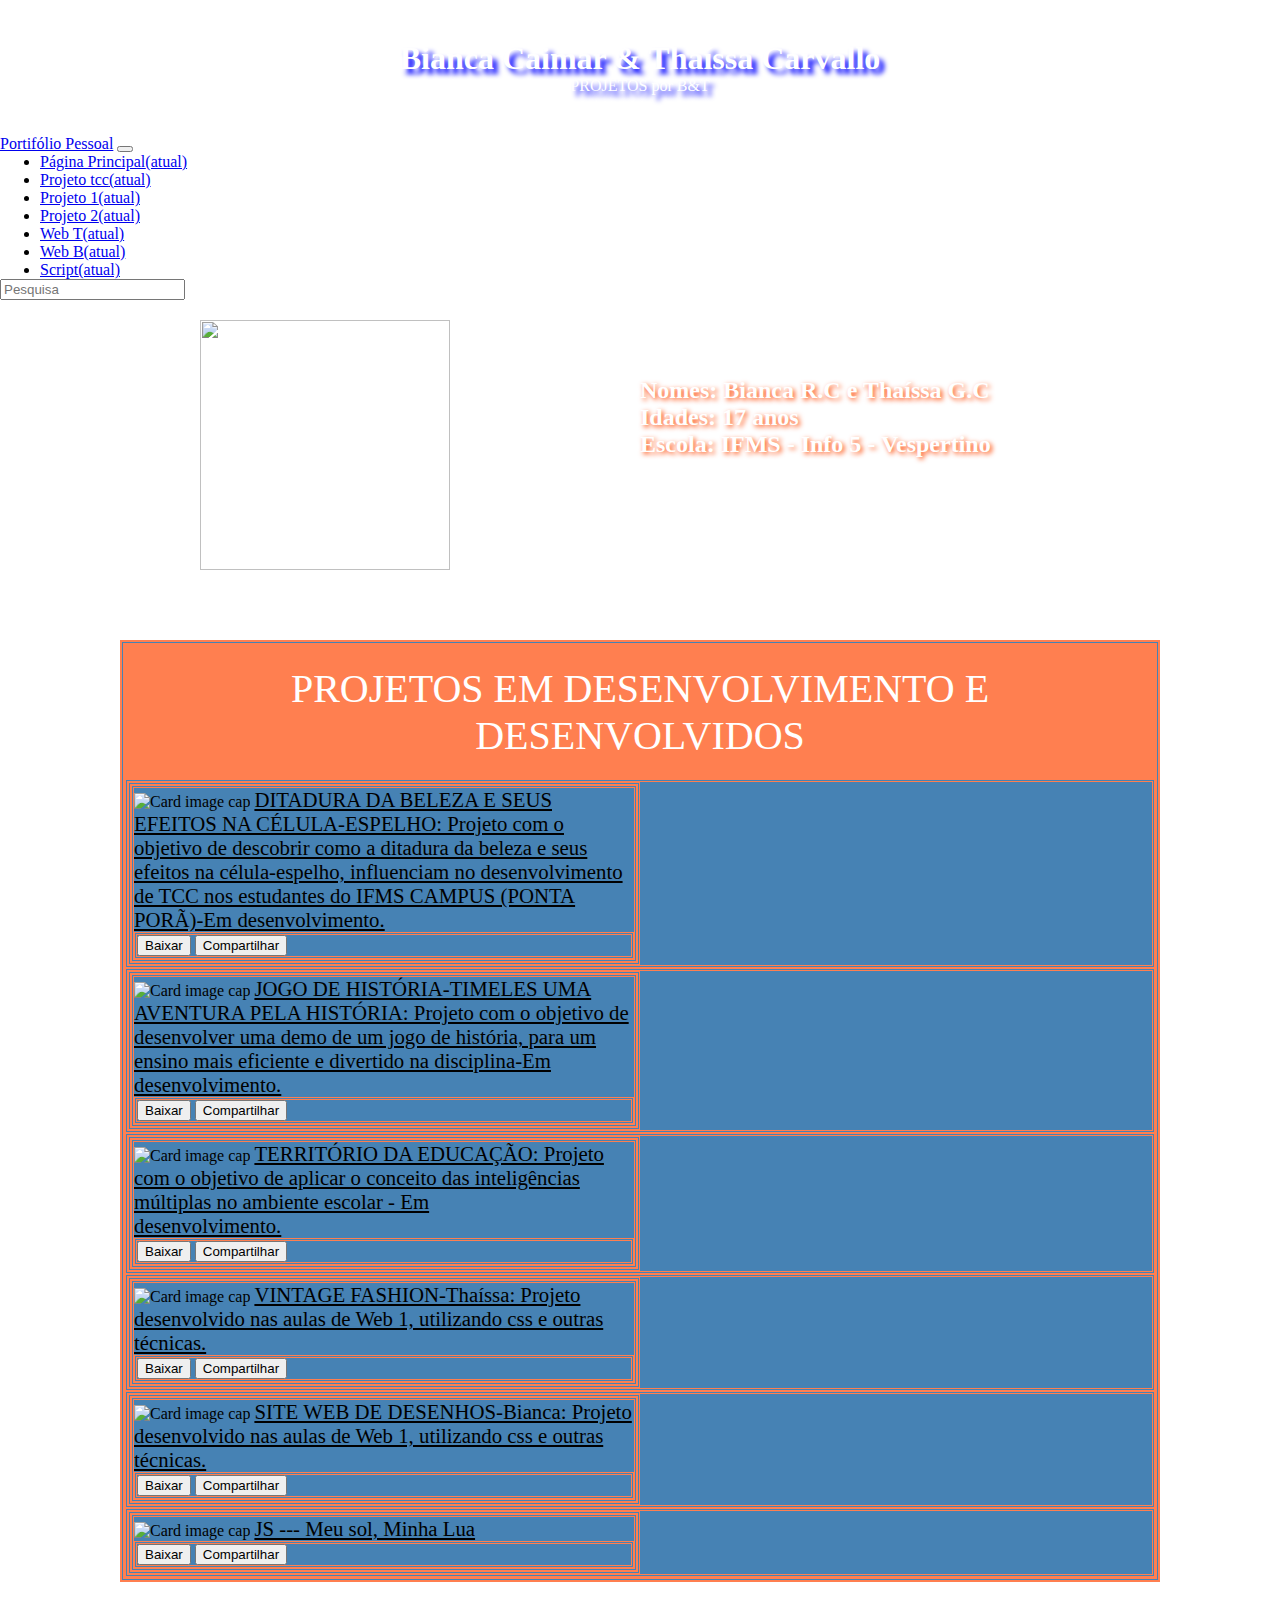
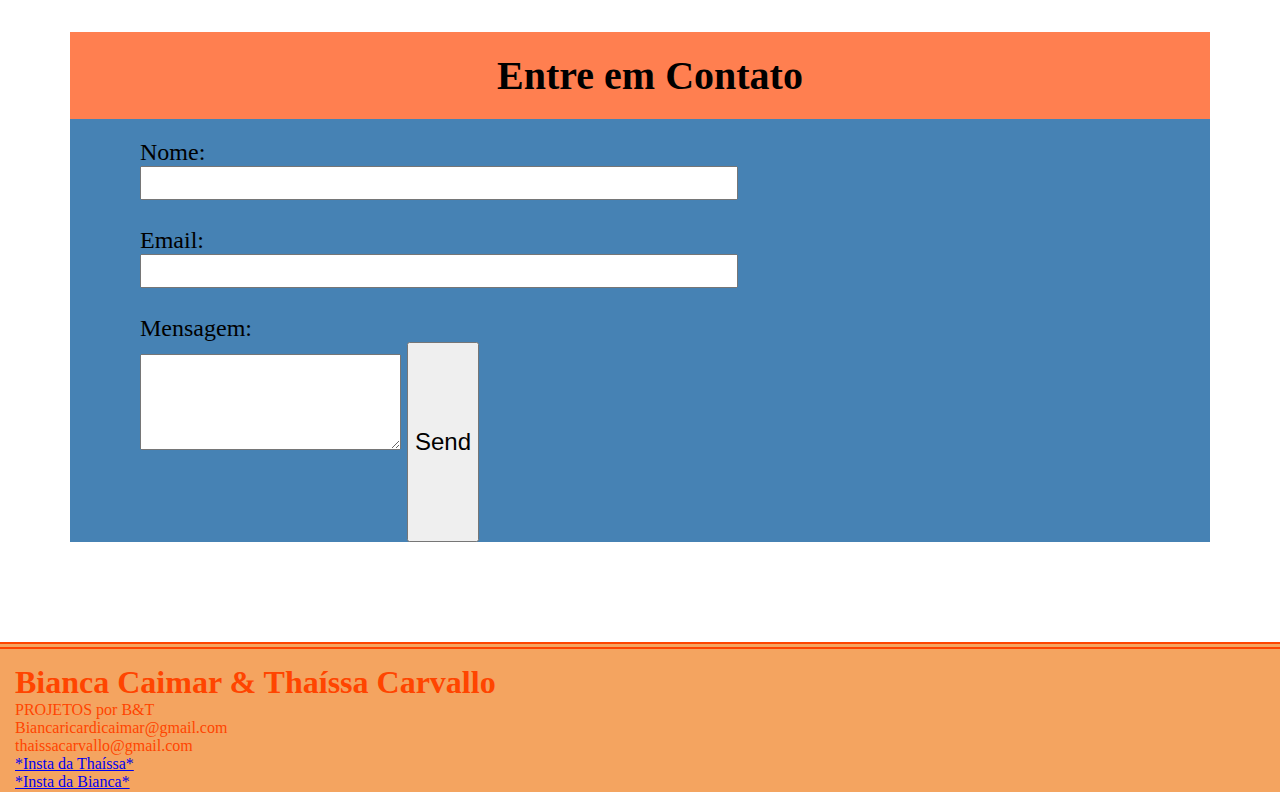
==== index.html @ 6bd947ea "Modificação do menu do site, para um menu do bootstrap. Criação de uma logo para o nosso site. Modif" ====
<!DOCTYPE html>
<html>

<head>
    <meta charset="UTF-8">
    <meta name="viewport" content="width=device-width, initial-scale=1">
    <title>Trabalho Final</title>
    <link rel="stylesheet" href="style.css">
    <link rel="shortcut icon" type="image/png" href="imgs/c.png"/>
    <link rel="stylesheet" href="https://fonts.googleapis.com/css?family=Roboto:300,400,500,700|Material+Icons">
    <link rel="stylesheet" href="https://unpkg.com/bootstrap-material-design@4.1.1/dist/css/bootstrap-material-design.min.css" integrity="sha384-wXznGJNEXNG1NFsbm0ugrLFMQPWswR3lds2VeinahP8N0zJw9VWSopbjv2x7WCvX" crossorigin="anonymous">
</head>

<body>

  <div class="d-none d-md-block">
    <header>
      <div class="header">
      <h1>Bianca Caimar & Thaíssa Carvallo</h1>
      <p class="subtitulo">PROJETOS por B&T</p>
      </div>
    </header>
  </div>

   <nav class="navbar navbar-expand-lg navbar-dark bg-dark">
     <a class="navbar-brand d-md-none" href="#"><font style="vertical-align: inherit;"><font style="vertical-align: inherit;">Portifólio Pessoal</font></font></a>
     <button class="navbar-toggler" type="button" data-toggle="collapse" data-target="#navbarsExample05" aria-controls="navbarsExample05" aria-expanded="true" aria-label="Alternar de navegação">
       <span class="navbar-toggler-icon"></span>
     </button>

     <div class="navbar-collapse collapse show" id="navbarsExample05" style="">
       <ul class="navbar-nav mr-auto">
         <li class="nav-item active">
           <a class="nav-link" href="index.html"><font style="vertical-align: inherit;"><font style="vertical-align: inherit;">Página Principal</font></font><span class="sr-only"><font style="vertical-align: inherit;"><font style="vertical-align: inherit;">(atual)</font></font></span></a>
         </li>
         <li class="nav-item active">
           <a class="nav-link" href="p1.html"><font style="vertical-align: inherit;"><font style="vertical-align: inherit;">Projeto tcc</font></font><span class="sr-only"><font style="vertical-align: inherit;"><font style="vertical-align: inherit;">(atual)</font></font></span></a>
         </li>
         <li class="nav-item active">
           <a class="nav-link" href="p2.html"><font style="vertical-align: inherit;"><font style="vertical-align: inherit;">Projeto 1</font></font><span class="sr-only"><font style="vertical-align: inherit;"><font style="vertical-align: inherit;">(atual)</font></font></span></a>
         </li>
         <li class="nav-item active">
           <a class="nav-link" href="p3.html"><font style="vertical-align: inherit;"><font style="vertical-align: inherit;">Projeto 2</font></font><span class="sr-only"><font style="vertical-align: inherit;"><font style="vertical-align: inherit;">(atual)</font></font></span></a>
         </li>
         <li class="nav-item active">
           <a class="nav-link" href="p4.html"><font style="vertical-align: inherit;"><font style="vertical-align: inherit;">Web T</font></font><span class="sr-only"><font style="vertical-align: inherit;"><font style="vertical-align: inherit;">(atual)</font></font></span></a>
         </li>
         <li class="nav-item active">
           <a class="nav-link" href="p5.html"><font style="vertical-align: inherit;"><font style="vertical-align: inherit;">Web B</font></font><span class="sr-only"><font style="vertical-align: inherit;"><font style="vertical-align: inherit;">(atual)</font></font></span></a>
         </li>
         <li class="nav-item active">
           <a class="nav-link" href="p6.html"><font style="vertical-align: inherit;"><font style="vertical-align: inherit;">Script</font></font><span class="sr-only"><font style="vertical-align: inherit;"><font style="vertical-align: inherit;">(atual)</font></font></span></a>
         </li>

       </ul>
       <form class="form-inline my-2 my-md-0">
         <input class="form-control" type="text" placeholder="Pesquisa">
       </form>
     </div>
   </nav>

   <main>
     <img class="i" src="./imgs/tb.jpg" >
     <h2> <br> Nomes: Bianca R.C e Thaíssa G.C <br>Idades: 17 anos <br> Escola: IFMS - Info 5 - Vespertino</h2>
   </main>


   <section class="nov">
    <p>PROJETOS EM DESENVOLVIMENTO E DESENVOLVIDOS</p>
    <div class="col-lg-3 col-md-6 col-sm-12">
     <div class="row">
      <div class="card">
       <img class="card-img-top" src="./imgs/inco.jpeg" alt="Card image cap"/>
       <a class="card-text" href="p1.html" target="_self">DITADURA DA BELEZA E SEUS EFEITOS NA CÉLULA-ESPELHO: Projeto com o objetivo de descobrir como a ditadura da beleza e seus efeitos na célula-espelho, influenciam no desenvolvimento de TCC nos estudantes do IFMS CAMPUS (PONTA PORÃ)-Em desenvolvimento. </a>
         <div class="card-body">
           <button class="btn btn-primary">Baixar</button>
           <button class="btn btn-outline-sucess">Compartilhar</button>
         </div>
       </div>
     </div>
    </div>

    <div class="col-lg-3 col-md-6 col-sm-12">
     <div class="row">
       <div class="card">
       <img class="card-img-top" src="./imgs/hist.jpg" alt="Card image cap"/>
       <a class="card-text" href="p2.html" target="_self">JOGO DE HISTÓRIA-TIMELES UMA AVENTURA PELA HISTÓRIA: Projeto com o objetivo de desenvolver uma demo de um jogo de história, para um ensino mais eficiente e divertido na disciplina-Em desenvolvimento.</a>
         <div class="card-body">
           <button class="btn btn-primary">Baixar</button>
           <button class="btn btn-outline-sucess">Compartilhar</button>
         </div>
       </div>
     </div>
    </div>

    <div class="col-lg-3 col-md-6 col-sm-12">
     <div class="row">
      <div class="card">
       <img  class="card-img-top" src="./imgs/edu.jpeg" alt="Card image cap"/>
       <a class="card-text" href="p3.html" target="_self">TERRITÓRIO DA EDUCAÇÃO: Projeto com o objetivo de aplicar o conceito das inteligências múltiplas no ambiente escolar - Em desenvolvimento.</a>
         <div class="card-body">
           <button class="btn btn-primary">Baixar</button>
           <button class="btn btn-outline-sucess">Compartilhar</button>
         </div>
       </div>
     </div>
    </div>

    <div class="col-lg-3 col-md-6 col-sm-12">
     <div class="row">
      <div class="card">
       <img class="card-img-top" src="./imgs/vintage.jpg" alt="Card image cap"/>
       <a class="card-text" href="p4.html" target="_self">VINTAGE FASHION-Thaíssa: Projeto desenvolvido nas aulas de Web 1, utilizando css e outras técnicas.</a>
         <div class="card-body">
           <button class="btn btn-primary">Baixar</button>
           <button class="btn btn-outline-sucess">Compartilhar</button>
         </div>
       </div>
      </div>
    </div>

    <div class="col-lg-3 col-md-6 col-sm-12">
     <div class="row">
      <div class="card">
       <img class="card-img-top" src="./imgs/art.jpeg" alt="Card image cap"/>
       <a class="card-text" href="p5.html" target="_self">SITE WEB DE DESENHOS-Bianca: Projeto desenvolvido nas aulas de Web 1, utilizando css e outras técnicas.</a>
         <div class="card-body">
           <button class="btn btn-primary">Baixar</button>
           <button class="btn btn-outline-sucess">Compartilhar</button>
         </div>
       </div>
     </div>
    </div>

    <div class="col-lg-3 col-md-6 col-sm-12">
     <div class="row">
      <div class="card">
       <img class="card-img-top" src="./imgs/sol1.jpg" alt="Card image cap"/>
       <a class="card-text" href="p6.html" target="_self">JS --- Meu sol, Minha Lua</a>
         <div class="card-body">
           <button class="btn btn-primary">Baixar</button>
           <button class="btn btn-outline-sucess">Compartilhar</button>
         </div>
       </div>
      </div>
     </div>

   </section>

   <section class="contato">
     <h2>Entre em Contato</h2>
     <form enctype="text/plain" method="GET" action="mailto:biancaricardicaimar@gmail.com" action="mailto:thaissacarvallo@gmail.com">
       <!-- Campo nome -->
       <label for="nome">Nome:</label><br>
       <input type="text" name="nome" size="40" maxlength="50"><br><br>
       <!-- Campo email -->
       <label for="email">Email:</label><br>
       <input type="email" name="email" size="40" maxlength="50"><br><br>
       <!-- Campo mensagem -->
       <div class="mensagem">
         <label for="mensagem">Mensagem:</label><br>
         <textarea id="mensagem" rows="6" cols="30" name="mensagem"></textarea>
         <input type="submit" value="Send">
         </div>
       </form>
    </section>

  <footer class="baixo">
    <h1>Bianca Caimar & Thaíssa Carvallo</h1>
    <p>PROJETOS por B&T</p>
    <p>Biancaricardicaimar@gmail.com</p>
    <p>thaissacarvallo@gmail.com</p>
    <a href="https://www.instagram.com/thai_carvallo/" target="_blank">*Insta da Thaíssa*</a>
    <a href="https://www.instagram.com/biie_sea/" target="_blank">*Insta da Bianca*</a>
  </footer>
  <script src="https://code.jquery.com/jquery-3.2.1.slim.min.js" integrity="sha384-KJ3o2DKtIkvYIK3UENzmM7KCkRr/rE9/Qpg6aAZGJwFDMVNA/GpGFF93hXpG5KkN" crossorigin="anonymous"></script>
  <script src="https://unpkg.com/popper.js@1.12.6/dist/umd/popper.js" integrity="sha384-fA23ZRQ3G/J53mElWqVJEGJzU0sTs+SvzG8fXVWP+kJQ1lwFAOkcUOysnlKJC33U" crossorigin="anonymous"></script>
  <script src="https://unpkg.com/bootstrap-material-design@4.1.1/dist/js/bootstrap-material-design.js" integrity="sha384-CauSuKpEqAFajSpkdjv3z9t8E7RlpJ1UP0lKM/+NdtSarroVKu069AlsRPKkFBz9" crossorigin="anonymous"></script>
</body>

</html>
---- style.css ----
* {
  margin: 0;
  box-sizing: border-box;
}

.header {
  background-image: url("imgs/fundo.jpg");
  background-repeat: repeat;
  padding: 40px;
  text-shadow: 5px 5px 5px blue;
  color: white;
  text-align: center;
}

//*nav{
  border: 5px double darkblue;
  background-color: sandybrown;
  text-align: center;
  padding-left: 375px;
  background: darkorange;
  display: flex;
  flex-wrap: wrap;
  font-size: 1.25em;
  display: block;
  padding: 12px;
}
nav a{
  padding-right: 30px;
}*//
a:link {
  color: black;
}

a:visited {
  color: blue;
}

a:hover {
  color: darkblue;
}

body{
  background-image: url("imgs/site.jpg");
  background-repeat: repeat;
}

.i{
  max-width: 250px;
  margin-top: 20px;
  margin-left: 200px;
  margin-bottom: 20px;
  width: 250px;
  height: 250px;
}

main{
  display: grid;
  grid-template-columns: repeat(2, 1fr);
  background-image: url("imgs/fundo2.jpg");
  background-repeat: repeat;
  color: white;
  text-shadow: 2px 2px 5px orangered;
}

h2{
  margin-top: 50px;
}

.baixo {
  display: grid;
  grid: template 1fr 1fr;
  position: relative;
  top: 100px;
  background-color: sandybrown;
  color: orangered;
  clear: both;
  height: 150px;
  padding: 15px;
  border-top: 7px double orangered;
}

.nov {
  margin-left: 120px;
  margin-right: 120px;
  background-color: steelblue;
  margin-top: 50px;
  border: 5px double coral;
}

.nov img {

  width: 350px;
  height: 250px;
}

.nov p {
  text-align: center;
  padding: 20px;
  font-size: 2.5em;
  color: WHITE;
  background-color: coral;
}

.nov a {
  margin-top: 125px;
  margin-right: 100px;
  font-size: 1.30em;
}

.nov a:link {
  color: black;
}

.nov a:visited {
  color: black;
}

.nov a:hover {
  color: white;
}
.nov div{
  border: 3px double coral;
}

/*layout*/

.nov>div:nth-child(n+1) {
  display: grid;
  grid-template-columns: 1fr 1fr;
}

.contato {
  margin-left: 70px;
  margin-right: 70px;
  background-color: steelblue;
  margin-top: 50px;
}

.contato h2 {
  text-align: center;
  padding-top: 20px;
  padding-left: 20px;
  background: coral;
  color: black;
  padding-bottom: 20px;
  font-size: 2.5em;
}

.contato form{
  margin-top: 20px;
  font-size: 1.5em;
  margin-left: 70px;
}

.contato input {
  font-size: 1em;
  color: black;
}

.mensagem input{
  height: 200px;
}

.pg {
  margin-left: 200px;
  margin-right: 200px;
  padding-bottom: 50px;
  background-color: steelblue;
  margin-top: 50px;
  border: 5px double coral;
}

.pg p {
  font-size: 1.4em;
  margin-top: 30px;
  margin-right: 25px;
  margin-left: 25px;
}

.n{
  display: grid;
  grid-template-columns: repeat(2, 1fr);
  margin: 20px;
  font-size: 1.4em;
}

.pg h2{
  color: white;
  font-size: 1.5em;
  margin: 50px;
  margin-top: 3px;
  margin-left: 50px
}

.pg img {
  width: 400px;
  height: 400px;
  margin-top: 5px;
  margin-left: 17px;
}

.pg h1 {
  border: 5px double white;
  padding: 20px;
  font-size: 2em;
  color: white;
  background-color: coral;
}
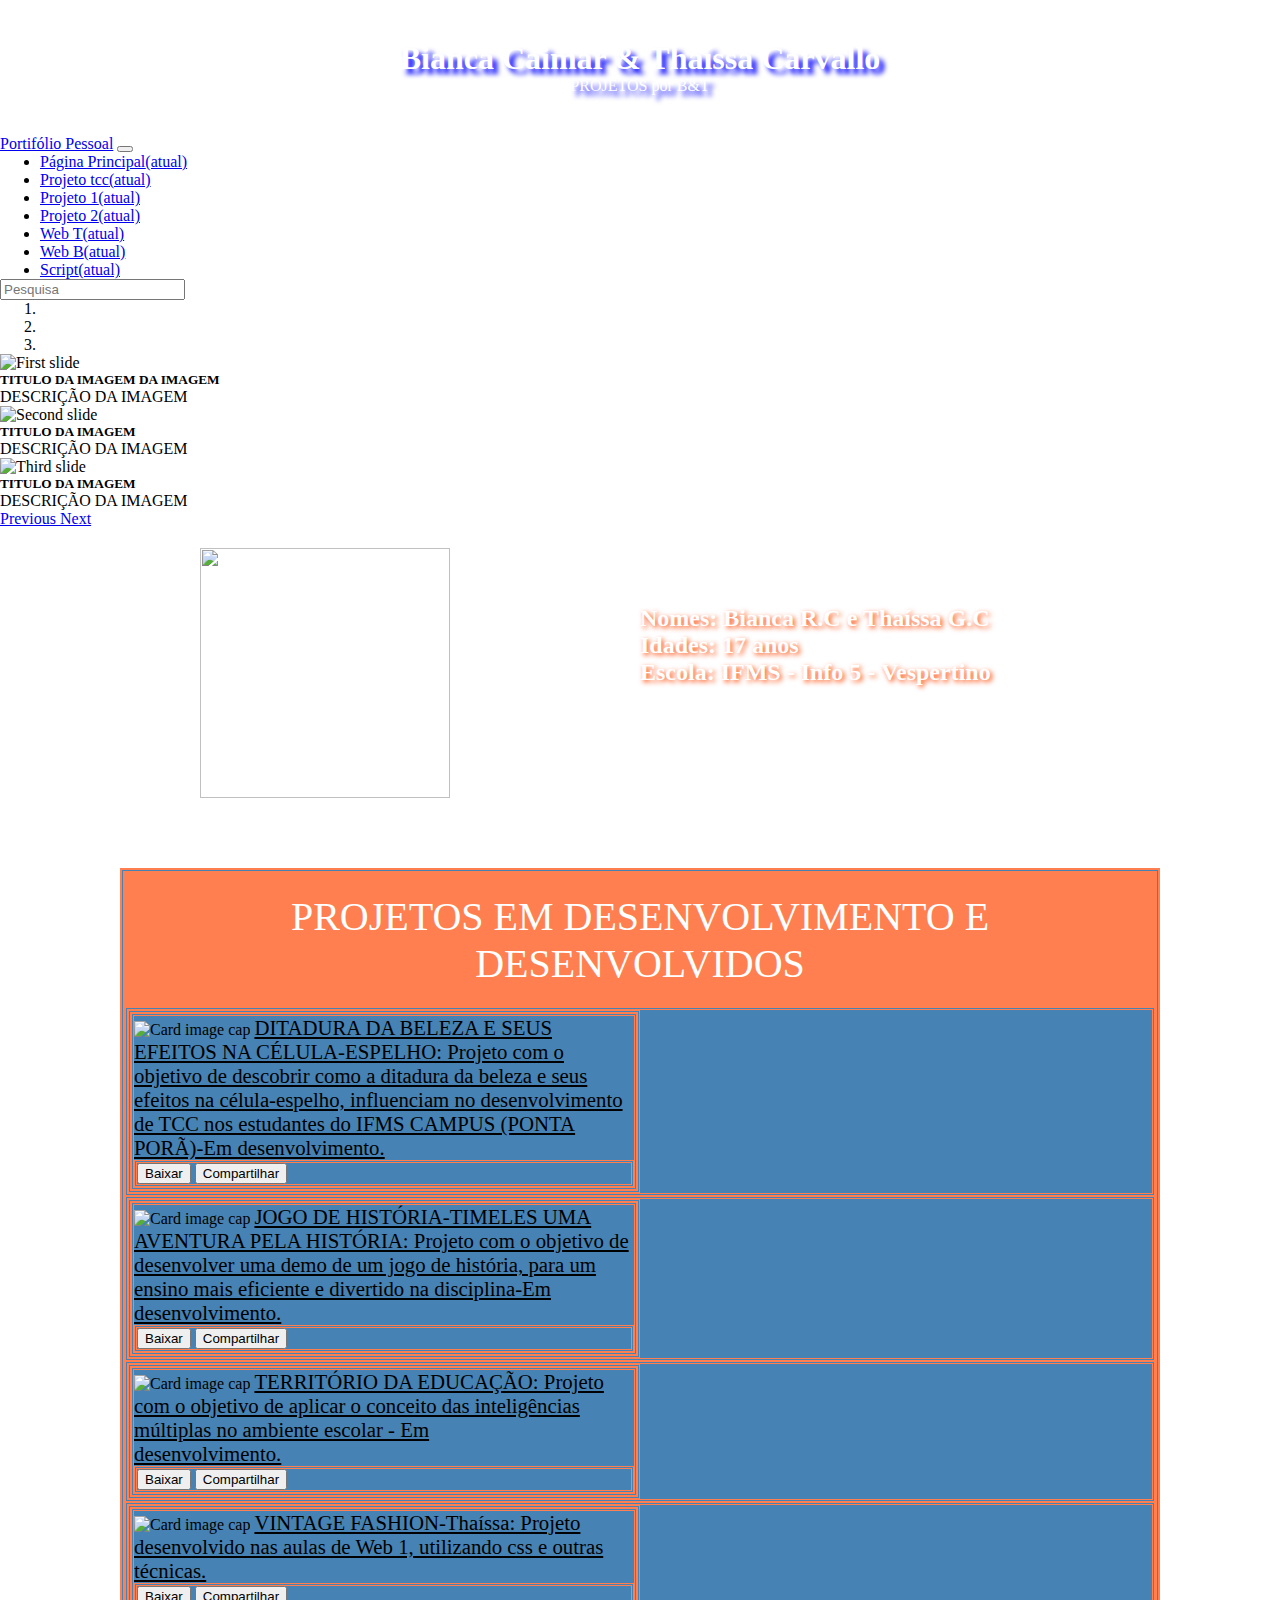
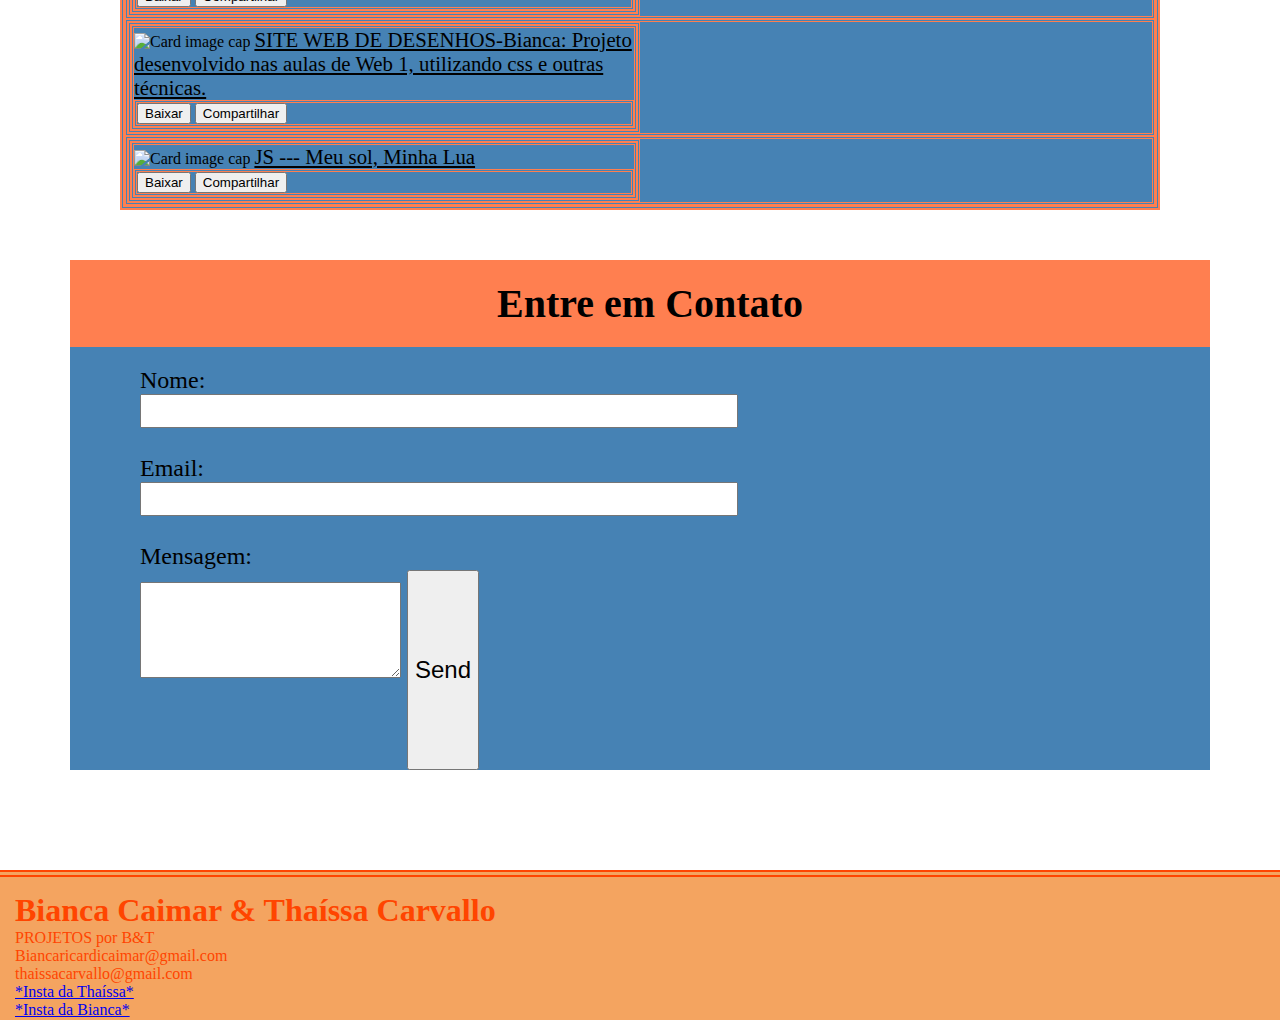
==== commit 113ed94f: "Carrosel inserido" ====
--- a/index.html
+++ b/index.html
@@ -58,6 +58,45 @@
        </form>
      </div>
    </nav>
+
+   <div id="carouselExampleIndicators" class="carousel slide" data-ride="carousel">
+     <ol class="carousel-indicators">
+       <li data-target="#carouselExampleIndicators" data-slide-to="0" class="active"></li>
+       <li data-target="#carouselExampleIndicators" data-slide-to="1"></li>
+       <li data-target="#carouselExampleIndicators" data-slide-to="2"></li>
+     </ol>
+     <div class="carousel-inner">
+       <div class="carousel-item active">
+       <img class="d-block w-100" src="FALTA POR IMAGEM" alt="First slide">
+       <div class="carousel-caption d-none d-md-block">
+      <h5> TITULO DA IMAGEM DA IMAGEM </h5>
+      <p> DESCRIÇÃO DA IMAGEM</p>
+      </div>
+       </div>
+       <div class="carousel-item">
+         <img class="d-block w-100" src="FALTA POR IMAGEM" alt="Second slide">
+         <div class="carousel-caption d-none d-md-block">
+        <h5>TITULO DA IMAGEM</h5>
+        <p>DESCRIÇÃO DA IMAGEM</p>
+        </div>
+       </div>
+       <div class="carousel-item">
+         <img class="d-block w-100" src="FALTA POR IMAGEM" alt="Third slide">
+         <div class="carousel-caption d-none d-md-block">
+        <h5>TITULO DA IMAGEM</h5>
+        <p>DESCRIÇÃO DA IMAGEM</p>
+        </div>
+       </div>
+     </div>
+     <a class="carousel-control-prev" href="#carouselExampleIndicators" role="button" data-slide="prev">
+       <span class="carousel-control-prev-icon" aria-hidden="true"></span>
+       <span class="sr-only">Previous</span>
+     </a>
+     <a class="carousel-control-next" href="#carouselExampleIndicators" role="button" data-slide="next">
+       <span class="carousel-control-next-icon" aria-hidden="true"></span>
+       <span class="sr-only">Next</span>
+     </a>
+   </div>
 
    <main>
      <img class="i" src="./imgs/tb.jpg" >
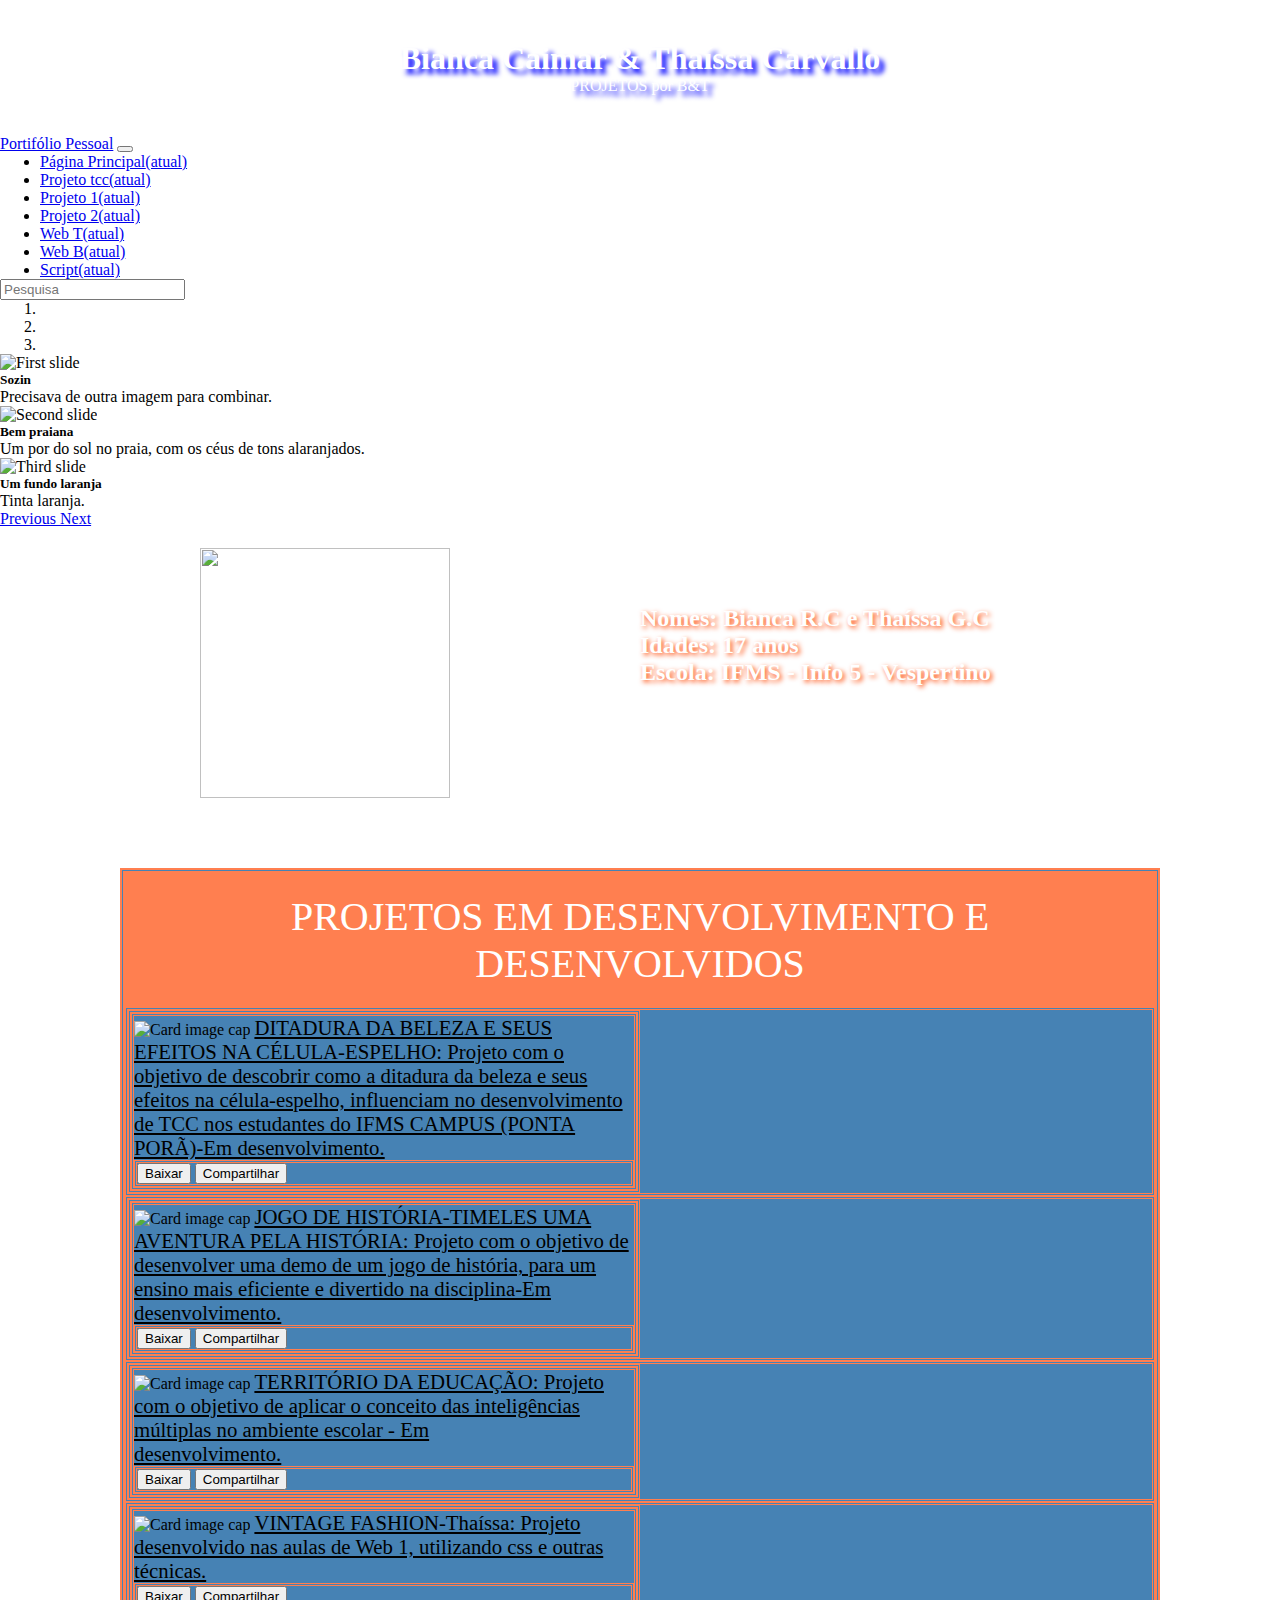
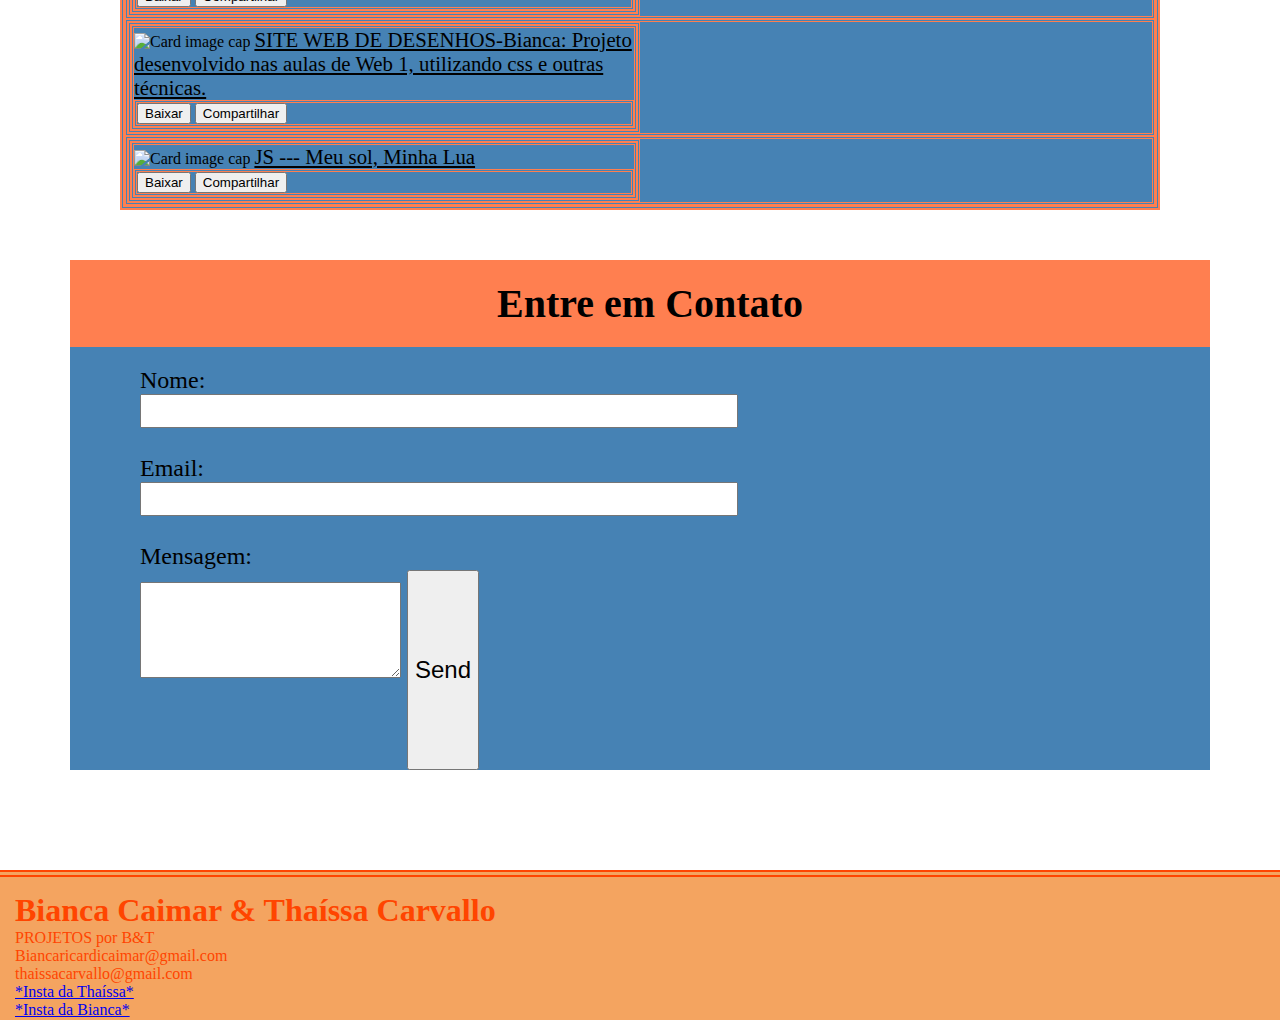
==== commit a22f0de4: "fiz as quest fih" ====
--- a/index.html
+++ b/index.html
@@ -7,6 +7,7 @@
     <title>Trabalho Final</title>
     <link rel="stylesheet" href="style.css">
     <link rel="shortcut icon" type="image/png" href="imgs/c.png"/>
+    <link rel="manifest" href="manifest.json"/>
     <link rel="stylesheet" href="https://fonts.googleapis.com/css?family=Roboto:300,400,500,700|Material+Icons">
     <link rel="stylesheet" href="https://unpkg.com/bootstrap-material-design@4.1.1/dist/css/bootstrap-material-design.min.css" integrity="sha384-wXznGJNEXNG1NFsbm0ugrLFMQPWswR3lds2VeinahP8N0zJw9VWSopbjv2x7WCvX" crossorigin="anonymous">
 </head>
@@ -67,24 +68,24 @@
      </ol>
      <div class="carousel-inner">
        <div class="carousel-item active">
-       <img class="d-block w-100" src="FALTA POR IMAGEM" alt="First slide">
+       <img class="d-block w-100" src="imgs/sol.jpg" alt="First slide">
        <div class="carousel-caption d-none d-md-block">
-      <h5> TITULO DA IMAGEM DA IMAGEM </h5>
-      <p> DESCRIÇÃO DA IMAGEM</p>
+      <h5> Sozin </h5>
+      <p> Precisava de outra imagem para combinar.</p>
       </div>
        </div>
        <div class="carousel-item">
-         <img class="d-block w-100" src="FALTA POR IMAGEM" alt="Second slide">
+         <img class="d-block w-100" src="imgs/sol1.jpg" alt="Second slide">
          <div class="carousel-caption d-none d-md-block">
-        <h5>TITULO DA IMAGEM</h5>
-        <p>DESCRIÇÃO DA IMAGEM</p>
+        <h5>Bem praiana</h5>
+        <p>Um por do sol no praia, com os céus de tons alaranjados.</p>
         </div>
        </div>
        <div class="carousel-item">
-         <img class="d-block w-100" src="FALTA POR IMAGEM" alt="Third slide">
+         <img class="d-block w-100" src="imgs/fundo.jpg" alt="Third slide">
          <div class="carousel-caption d-none d-md-block">
-        <h5>TITULO DA IMAGEM</h5>
-        <p>DESCRIÇÃO DA IMAGEM</p>
+        <h5>Um fundo laranja</h5>
+        <p>Tinta laranja.</p>
         </div>
        </div>
      </div>
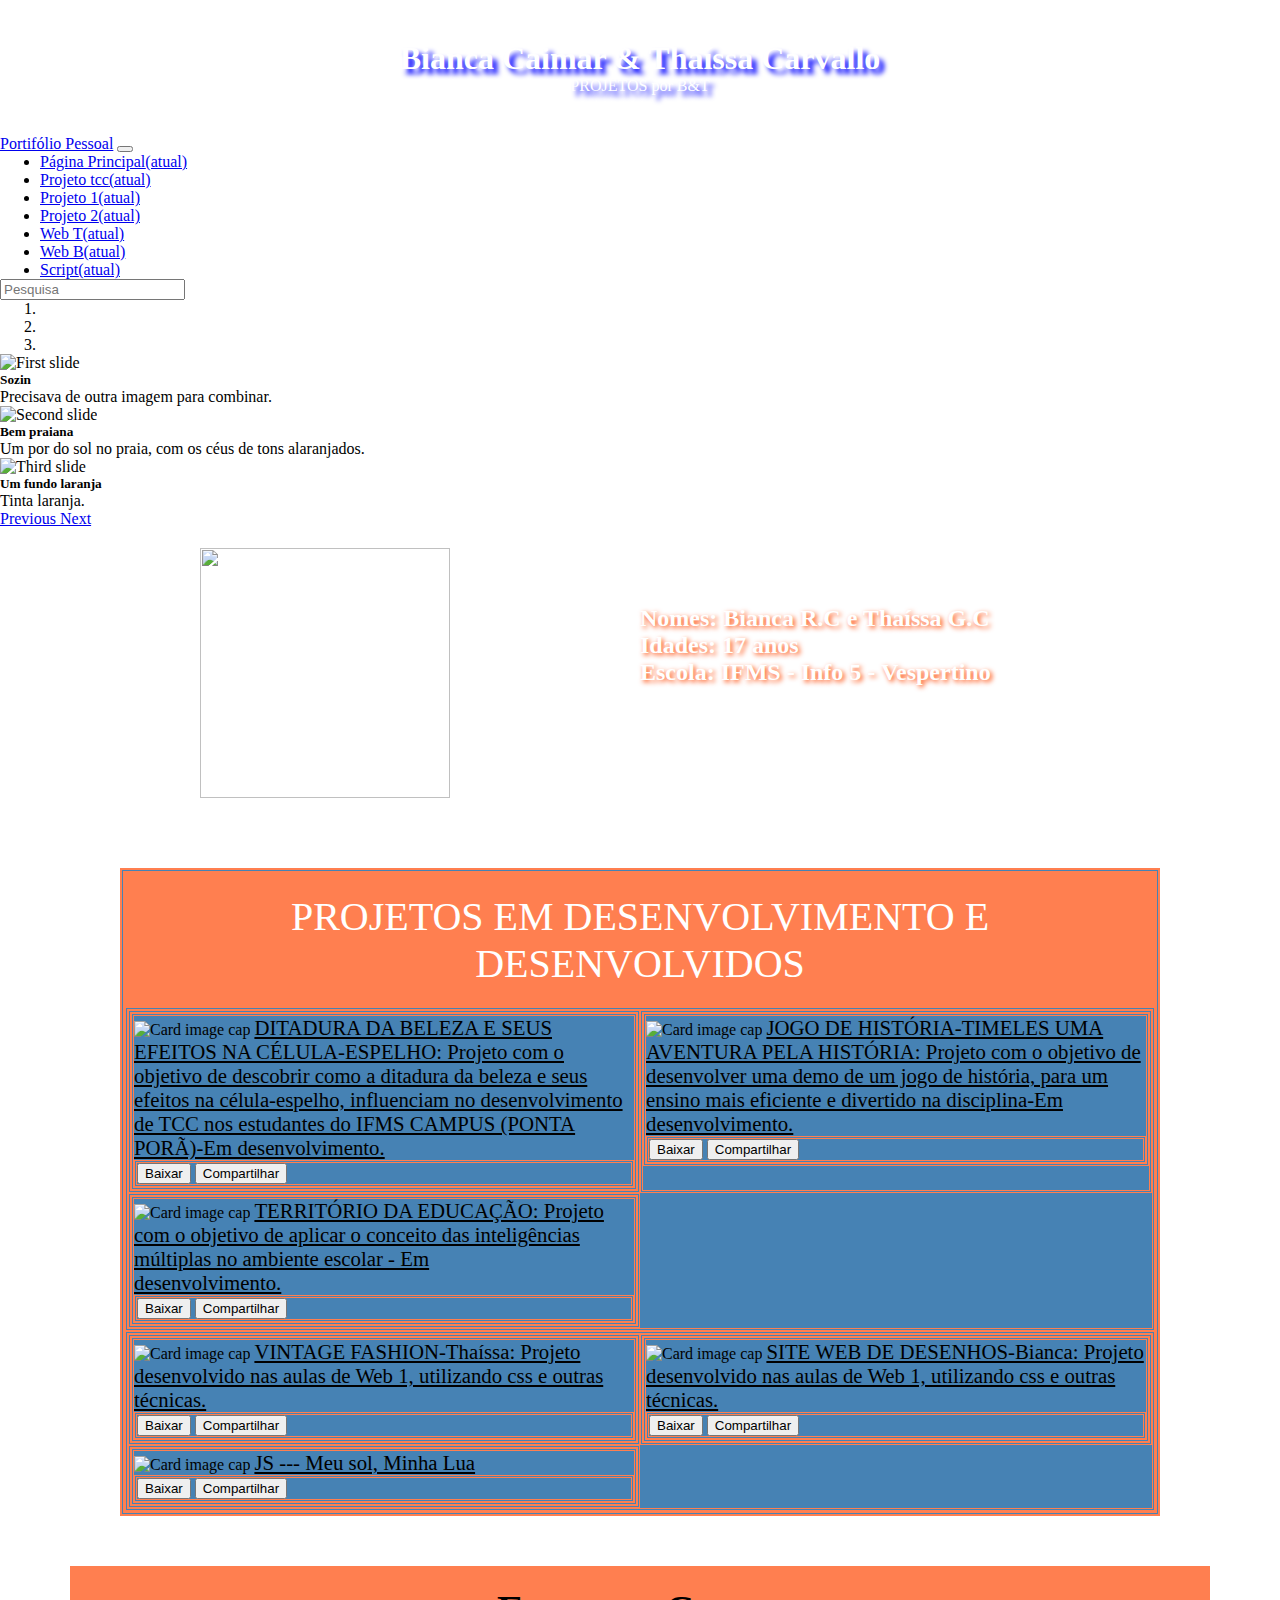
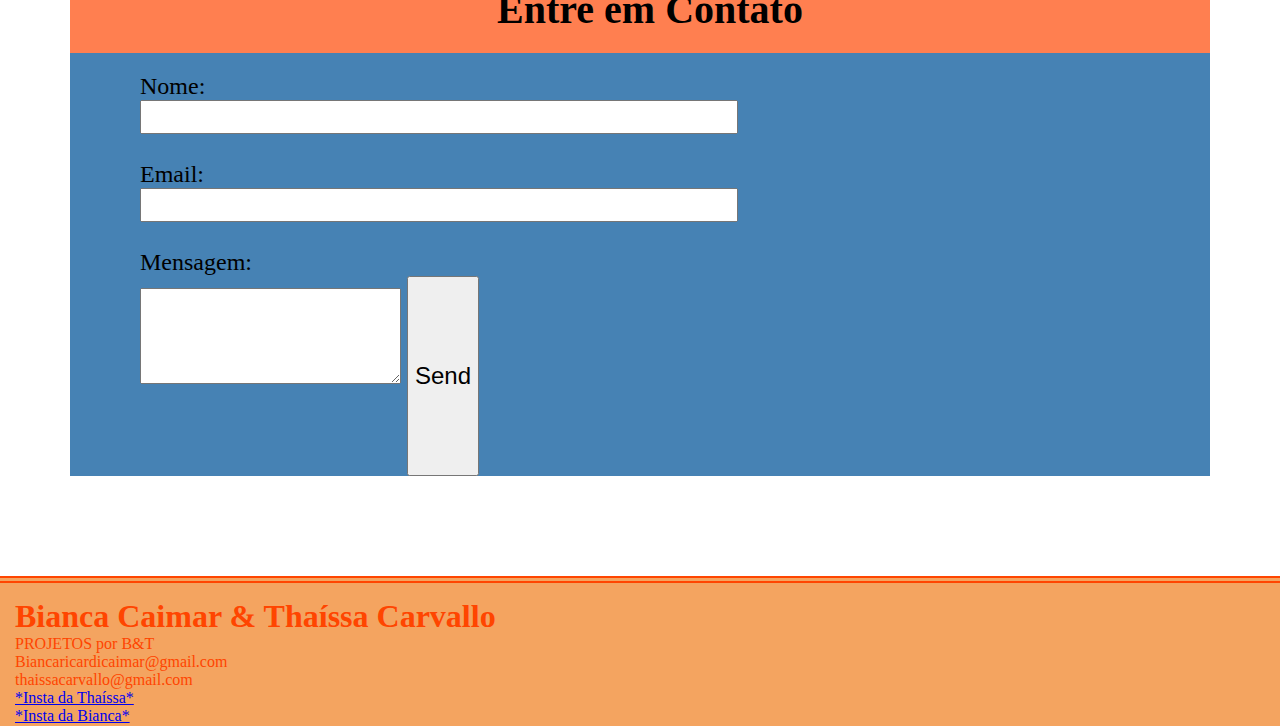
==== commit 77980b90: "Correção das colunas" ====
--- a/index.html
+++ b/index.html
@@ -107,84 +107,80 @@
 
    <section class="nov">
     <p>PROJETOS EM DESENVOLVIMENTO E DESENVOLVIDOS</p>
-    <div class="col-lg-3 col-md-6 col-sm-12">
-     <div class="row">
-      <div class="card">
-       <img class="card-img-top" src="./imgs/inco.jpeg" alt="Card image cap"/>
-       <a class="card-text" href="p1.html" target="_self">DITADURA DA BELEZA E SEUS EFEITOS NA CÉLULA-ESPELHO: Projeto com o objetivo de descobrir como a ditadura da beleza e seus efeitos na célula-espelho, influenciam no desenvolvimento de TCC nos estudantes do IFMS CAMPUS (PONTA PORÃ)-Em desenvolvimento. </a>
-         <div class="card-body">
-           <button class="btn btn-primary">Baixar</button>
-           <button class="btn btn-outline-sucess">Compartilhar</button>
-         </div>
-       </div>
-     </div>
+    <div class="row">
+      <div class="col-lg-3 col-md-6 col-sm-12">
+        <div class="card">
+         <img class="card-img-top" src="./imgs/inco.jpeg" alt="Card image cap"/>
+         <a class="card-text" href="p1.html" target="_self">DITADURA DA BELEZA E SEUS EFEITOS NA CÉLULA-ESPELHO: Projeto com o objetivo de descobrir como a ditadura da beleza e seus efeitos na célula-espelho, influenciam no desenvolvimento de TCC nos estudantes do IFMS CAMPUS (PONTA PORÃ)-Em desenvolvimento. </a>
+           <div class="card-body">
+             <button class="btn btn-primary">Baixar</button>
+             <button class="btn btn-outline-sucess" onclick="shareTrabalhos('Ditadura da Beleza', 'Projeto que está sendo desenvolvido para o nosso TCC final', 'https://i.pinimg.com/originals/65/ac/58/65ac585ca1bffe7801a5d40d3ac8ee7e.jpg')">Compartilhar</button>
+         </div>
+       </div>
+      </div>
+      <div class="col-lg-3 col-md-6 col-sm-12">
+
+         <div class="card">
+         <img class="card-img-top" src="./imgs/hist.jpg" alt="Card image cap"/>
+         <a class="card-text" href="p2.html" target="_self">JOGO DE HISTÓRIA-TIMELES UMA AVENTURA PELA HISTÓRIA: Projeto com o objetivo de desenvolver uma demo de um jogo de história, para um ensino mais eficiente e divertido na disciplina-Em desenvolvimento.</a>
+           <div class="card-body">
+             <button class="btn btn-primary">Baixar</button>
+             <button class="btn btn-outline-sucess" onclick="shareTrabalhos('Jogo de História', 'Projeto em desenvolvimento para TCC', 'https://lh3.googleusercontent.com/proxy/v2CA-3SJoedLbNxIlsuo3_ZDVa2Ddt7w9IUB14ONItHenn5mo5zJbOcHoy8TTP7SyRXomnG1o0yDh0XrMUBC4Vtyp6hz00NGVwbmDS8yScjz')">Compartilhar</button>
+
+         </div>
+       </div>
+      </div>
+      <div class="col-lg-3 col-md-6 col-sm-12">
+
+        <div class="card">
+         <img  class="card-img-top" src="./imgs/edu.jpeg" alt="Card image cap"/>
+         <a class="card-text" href="p3.html" target="_self">TERRITÓRIO DA EDUCAÇÃO: Projeto com o objetivo de aplicar o conceito das inteligências múltiplas no ambiente escolar - Em desenvolvimento.</a>
+           <div class="card-body">
+             <button class="btn btn-primary">Baixar</button>
+             <button class="btn btn-outline-sucess" onclick="shareTrabalhos('Território da Educação', 'Projeto em desenvolvimento para TCC', 'https://encrypted-tbn0.gstatic.com/images?q=tbn:ANd9GcSj0jbwqBfr5G7w5s-FwCe_zXu7r4GeV08f5g&usqp=CAU')">Compartilhar</button>
+
+         </div>
+       </div>
+      </div>
     </div>
-
-    <div class="col-lg-3 col-md-6 col-sm-12">
-     <div class="row">
-       <div class="card">
-       <img class="card-img-top" src="./imgs/hist.jpg" alt="Card image cap"/>
-       <a class="card-text" href="p2.html" target="_self">JOGO DE HISTÓRIA-TIMELES UMA AVENTURA PELA HISTÓRIA: Projeto com o objetivo de desenvolver uma demo de um jogo de história, para um ensino mais eficiente e divertido na disciplina-Em desenvolvimento.</a>
-         <div class="card-body">
-           <button class="btn btn-primary">Baixar</button>
-           <button class="btn btn-outline-sucess">Compartilhar</button>
-         </div>
-       </div>
-     </div>
+    <div class="row">
+      <div class="col-lg-3 col-md-6 col-sm-12">
+
+        <div class="card">
+         <img class="card-img-top" src="./imgs/vintage.jpg" alt="Card image cap"/>
+         <a class="card-text" href="p4.html" target="_self">VINTAGE FASHION-Thaíssa: Projeto desenvolvido nas aulas de Web 1, utilizando css e outras técnicas.</a>
+           <div class="card-body">
+             <button class="btn btn-primary">Baixar</button>
+             <button class="btn btn-outline-sucess" onclick="shareTrabalhos('Vintage Fashion', 'Projeto desenvolvido nas aulas de Web1', 'https://wtvox.com/wtvox2/wp-content/uploads/2020/02/What-is-Vintage-Clothing-wtvox.com-00_.jpg')">Compartilhar</button>
+
+         </div>
+        </div>
+      </div>
+      <div class="col-lg-3 col-md-6 col-sm-12">
+
+        <div class="card">
+         <img class="card-img-top" src="./imgs/art.jpeg" alt="Card image cap"/>
+         <a class="card-text" href="p5.html" target="_self">SITE WEB DE DESENHOS-Bianca: Projeto desenvolvido nas aulas de Web 1, utilizando css e outras técnicas.</a>
+           <div class="card-body">
+             <button class="btn btn-primary">Baixar</button>
+             <button class="btn btn-outline-sucess" onclick="shareTrabalhos('Site de desenhos', 'Projeto desenvolvido nas aulas de Web1', 'https://comofazer.site/wp-content/uploads/2019/07/COMO-FAZER-UM-DESENHO-TUMBLR-SUPER-F%C3%81CIL-PASSO-A-300x225.jpg')">Compartilhar</button>
+
+         </div>
+       </div>
+      </div>
+      <div class="col-lg-3 col-md-6 col-sm-12">
+
+        <div class="card">
+         <img class="card-img-top" src="./imgs/sol1.jpg" alt="Card image cap"/>
+         <a class="card-text" href="p6.html" target="_self">JS --- Meu sol, Minha Lua</a>
+           <div class="card-body">
+             <button class="btn btn-primary">Baixar</button>
+             <button class="btn btn-outline-sucess" onclick="shareTrabalhos('Meu sol, Minha lua', 'Projeto desenvolvido nas aulas de Web1', 'https://2.bp.blogspot.com/_3b4iZVAB6Fc/S61XiV6hnOI/AAAAAAAAAjg/r7RMXdFOUI0/s1600/sol-e-lua.jpg')">Compartilhar</button>
+
+         </div>
+        </div>
+       </div>
     </div>
-
-    <div class="col-lg-3 col-md-6 col-sm-12">
-     <div class="row">
-      <div class="card">
-       <img  class="card-img-top" src="./imgs/edu.jpeg" alt="Card image cap"/>
-       <a class="card-text" href="p3.html" target="_self">TERRITÓRIO DA EDUCAÇÃO: Projeto com o objetivo de aplicar o conceito das inteligências múltiplas no ambiente escolar - Em desenvolvimento.</a>
-         <div class="card-body">
-           <button class="btn btn-primary">Baixar</button>
-           <button class="btn btn-outline-sucess">Compartilhar</button>
-         </div>
-       </div>
-     </div>
-    </div>
-
-    <div class="col-lg-3 col-md-6 col-sm-12">
-     <div class="row">
-      <div class="card">
-       <img class="card-img-top" src="./imgs/vintage.jpg" alt="Card image cap"/>
-       <a class="card-text" href="p4.html" target="_self">VINTAGE FASHION-Thaíssa: Projeto desenvolvido nas aulas de Web 1, utilizando css e outras técnicas.</a>
-         <div class="card-body">
-           <button class="btn btn-primary">Baixar</button>
-           <button class="btn btn-outline-sucess">Compartilhar</button>
-         </div>
-       </div>
-      </div>
-    </div>
-
-    <div class="col-lg-3 col-md-6 col-sm-12">
-     <div class="row">
-      <div class="card">
-       <img class="card-img-top" src="./imgs/art.jpeg" alt="Card image cap"/>
-       <a class="card-text" href="p5.html" target="_self">SITE WEB DE DESENHOS-Bianca: Projeto desenvolvido nas aulas de Web 1, utilizando css e outras técnicas.</a>
-         <div class="card-body">
-           <button class="btn btn-primary">Baixar</button>
-           <button class="btn btn-outline-sucess">Compartilhar</button>
-         </div>
-       </div>
-     </div>
-    </div>
-
-    <div class="col-lg-3 col-md-6 col-sm-12">
-     <div class="row">
-      <div class="card">
-       <img class="card-img-top" src="./imgs/sol1.jpg" alt="Card image cap"/>
-       <a class="card-text" href="p6.html" target="_self">JS --- Meu sol, Minha Lua</a>
-         <div class="card-body">
-           <button class="btn btn-primary">Baixar</button>
-           <button class="btn btn-outline-sucess">Compartilhar</button>
-         </div>
-       </div>
-      </div>
-     </div>
-
    </section>
 
    <section class="contato">
@@ -216,6 +212,11 @@
   <script src="https://code.jquery.com/jquery-3.2.1.slim.min.js" integrity="sha384-KJ3o2DKtIkvYIK3UENzmM7KCkRr/rE9/Qpg6aAZGJwFDMVNA/GpGFF93hXpG5KkN" crossorigin="anonymous"></script>
   <script src="https://unpkg.com/popper.js@1.12.6/dist/umd/popper.js" integrity="sha384-fA23ZRQ3G/J53mElWqVJEGJzU0sTs+SvzG8fXVWP+kJQ1lwFAOkcUOysnlKJC33U" crossorigin="anonymous"></script>
   <script src="https://unpkg.com/bootstrap-material-design@4.1.1/dist/js/bootstrap-material-design.js" integrity="sha384-CauSuKpEqAFajSpkdjv3z9t8E7RlpJ1UP0lKM/+NdtSarroVKu069AlsRPKkFBz9" crossorigin="anonymous"></script>
+
+  <script src= "script.js" type="text/javascript"></script>
+  <script src= "register.js" type="text/javascript"></script>
+  <script src= "sw.js" type="text/javascript"></script>
+
 </body>
 
 </html>
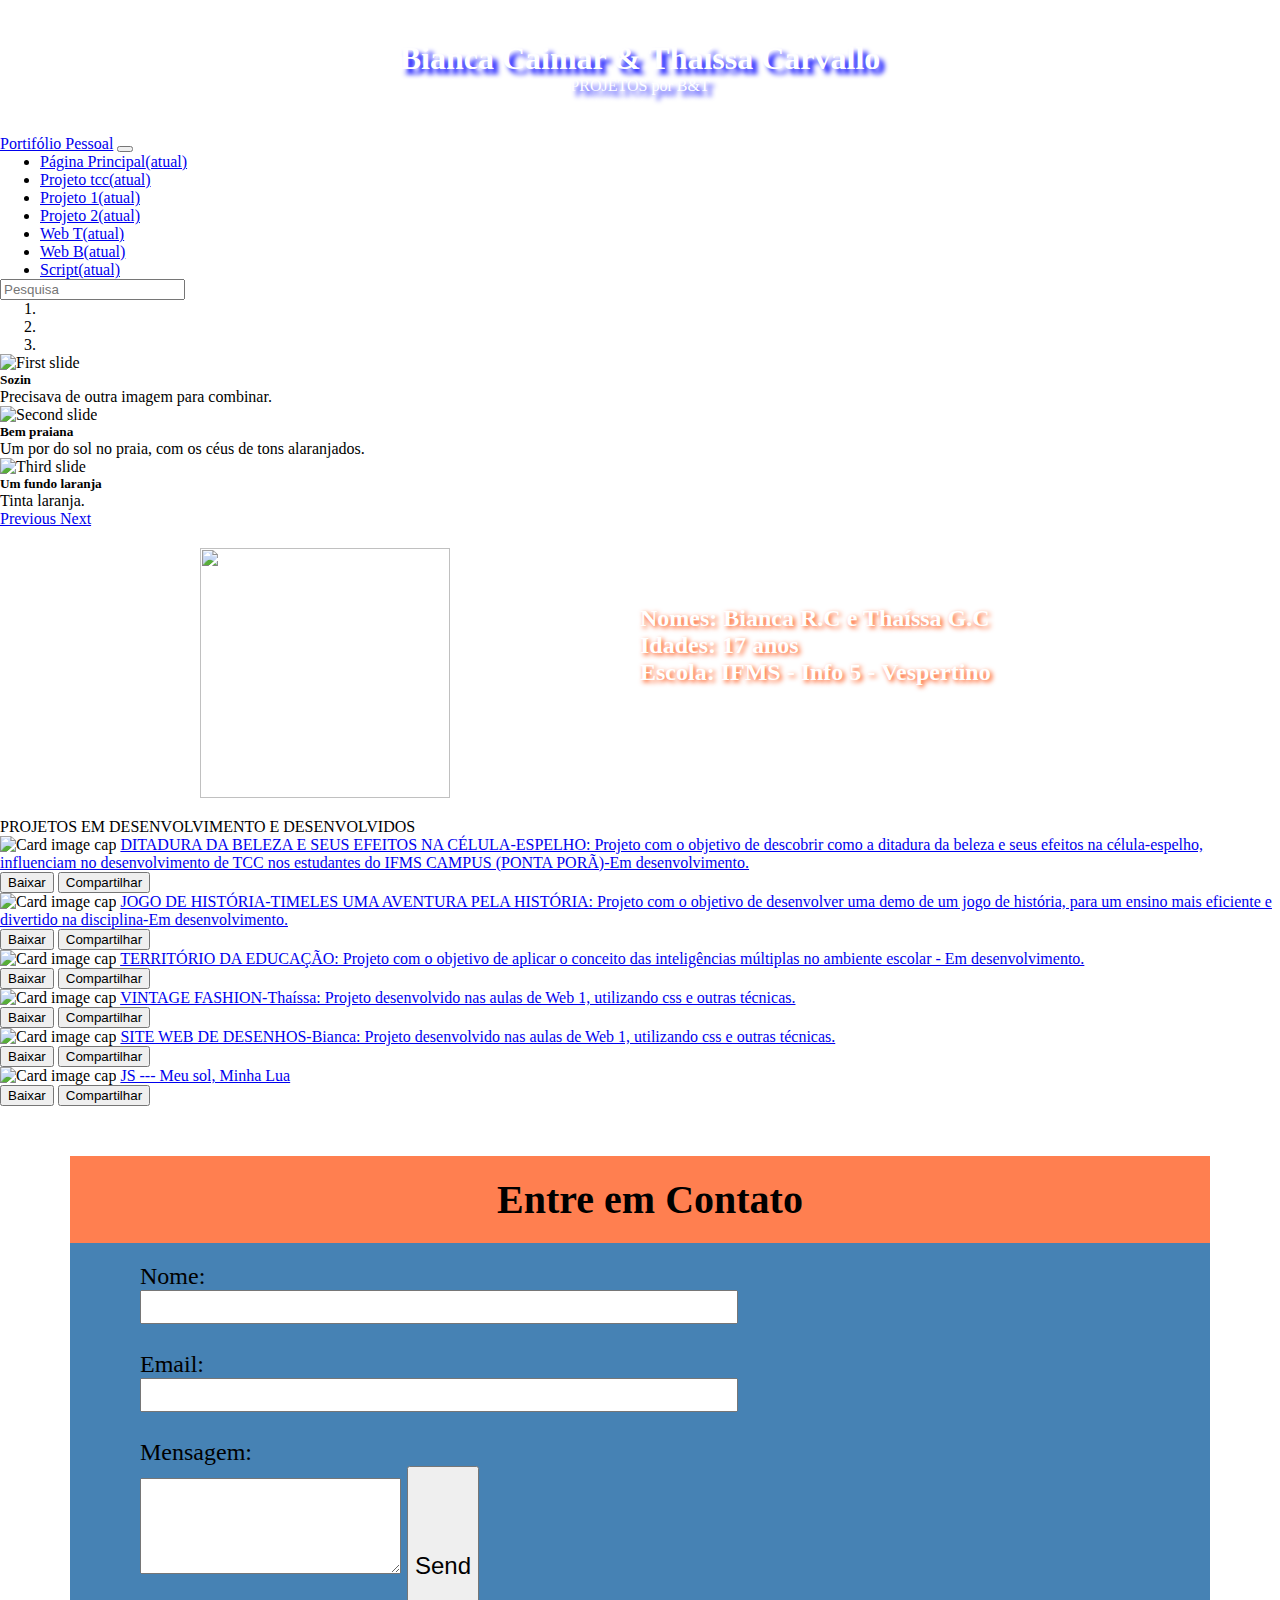
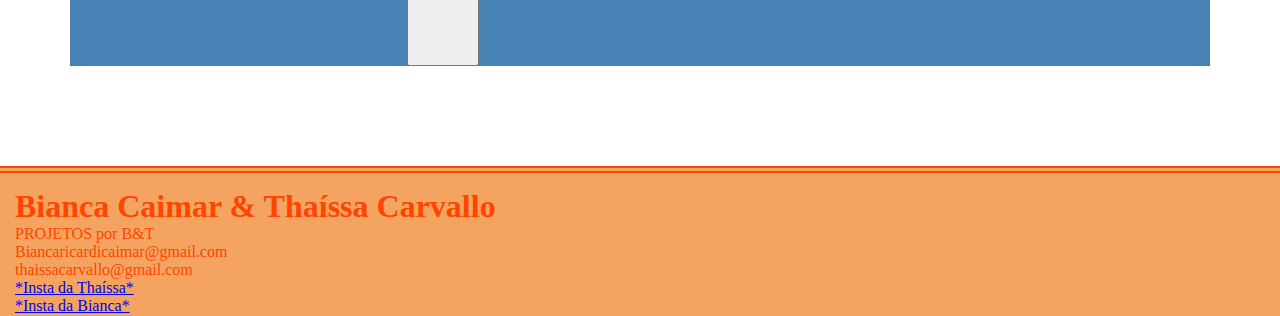
==== commit 984eebec: "Correção das colunas p2" ====
--- a/index.html
+++ b/index.html
@@ -105,10 +105,10 @@
    </main>
 
 
-   <section class="nov">
+   <section class="container d-flex justify-content-around flex-column">
     <p>PROJETOS EM DESENVOLVIMENTO E DESENVOLVIDOS</p>
     <div class="row">
-      <div class="col-lg-3 col-md-6 col-sm-12">
+      <div class="col-lg-4 col-md-6 col-sm-12">
         <div class="card">
          <img class="card-img-top" src="./imgs/inco.jpeg" alt="Card image cap"/>
          <a class="card-text" href="p1.html" target="_self">DITADURA DA BELEZA E SEUS EFEITOS NA CÉLULA-ESPELHO: Projeto com o objetivo de descobrir como a ditadura da beleza e seus efeitos na célula-espelho, influenciam no desenvolvimento de TCC nos estudantes do IFMS CAMPUS (PONTA PORÃ)-Em desenvolvimento. </a>
@@ -118,7 +118,7 @@
          </div>
        </div>
       </div>
-      <div class="col-lg-3 col-md-6 col-sm-12">
+      <div class="col-lg-4 col-md-6 col-sm-12">
 
          <div class="card">
          <img class="card-img-top" src="./imgs/hist.jpg" alt="Card image cap"/>
@@ -130,7 +130,7 @@
          </div>
        </div>
       </div>
-      <div class="col-lg-3 col-md-6 col-sm-12">
+      <div class="col-lg-4 col-md-6 col-sm-12">
 
         <div class="card">
          <img  class="card-img-top" src="./imgs/edu.jpeg" alt="Card image cap"/>
@@ -144,7 +144,7 @@
       </div>
     </div>
     <div class="row">
-      <div class="col-lg-3 col-md-6 col-sm-12">
+      <div class="col-lg-4 col-md-6 col-sm-12">
 
         <div class="card">
          <img class="card-img-top" src="./imgs/vintage.jpg" alt="Card image cap"/>
@@ -156,7 +156,7 @@
          </div>
         </div>
       </div>
-      <div class="col-lg-3 col-md-6 col-sm-12">
+      <div class="col-lg-4 col-md-6 col-sm-12">
 
         <div class="card">
          <img class="card-img-top" src="./imgs/art.jpeg" alt="Card image cap"/>
@@ -168,7 +168,7 @@
          </div>
        </div>
       </div>
-      <div class="col-lg-3 col-md-6 col-sm-12">
+      <div class="col-lg-4 col-md-6 col-sm-12">
 
         <div class="card">
          <img class="card-img-top" src="./imgs/sol1.jpg" alt="Card image cap"/>
--- a/style.css
+++ b/style.css
@@ -79,7 +79,7 @@
   border-top: 7px double orangered;
 }
 
-.nov {
+/*.nov {
   margin-left: 120px;
   margin-right: 120px;
   background-color: steelblue;
@@ -120,14 +120,14 @@
 }
 .nov div{
   border: 3px double coral;
-}
+}*/
 
 /*layout*/
 
-.nov>div:nth-child(n+1) {
+/*.nov>div:nth-child(n+1) {
   display: grid;
   grid-template-columns: 1fr 1fr;
-}
+}*/
 
 .contato {
   margin-left: 70px;
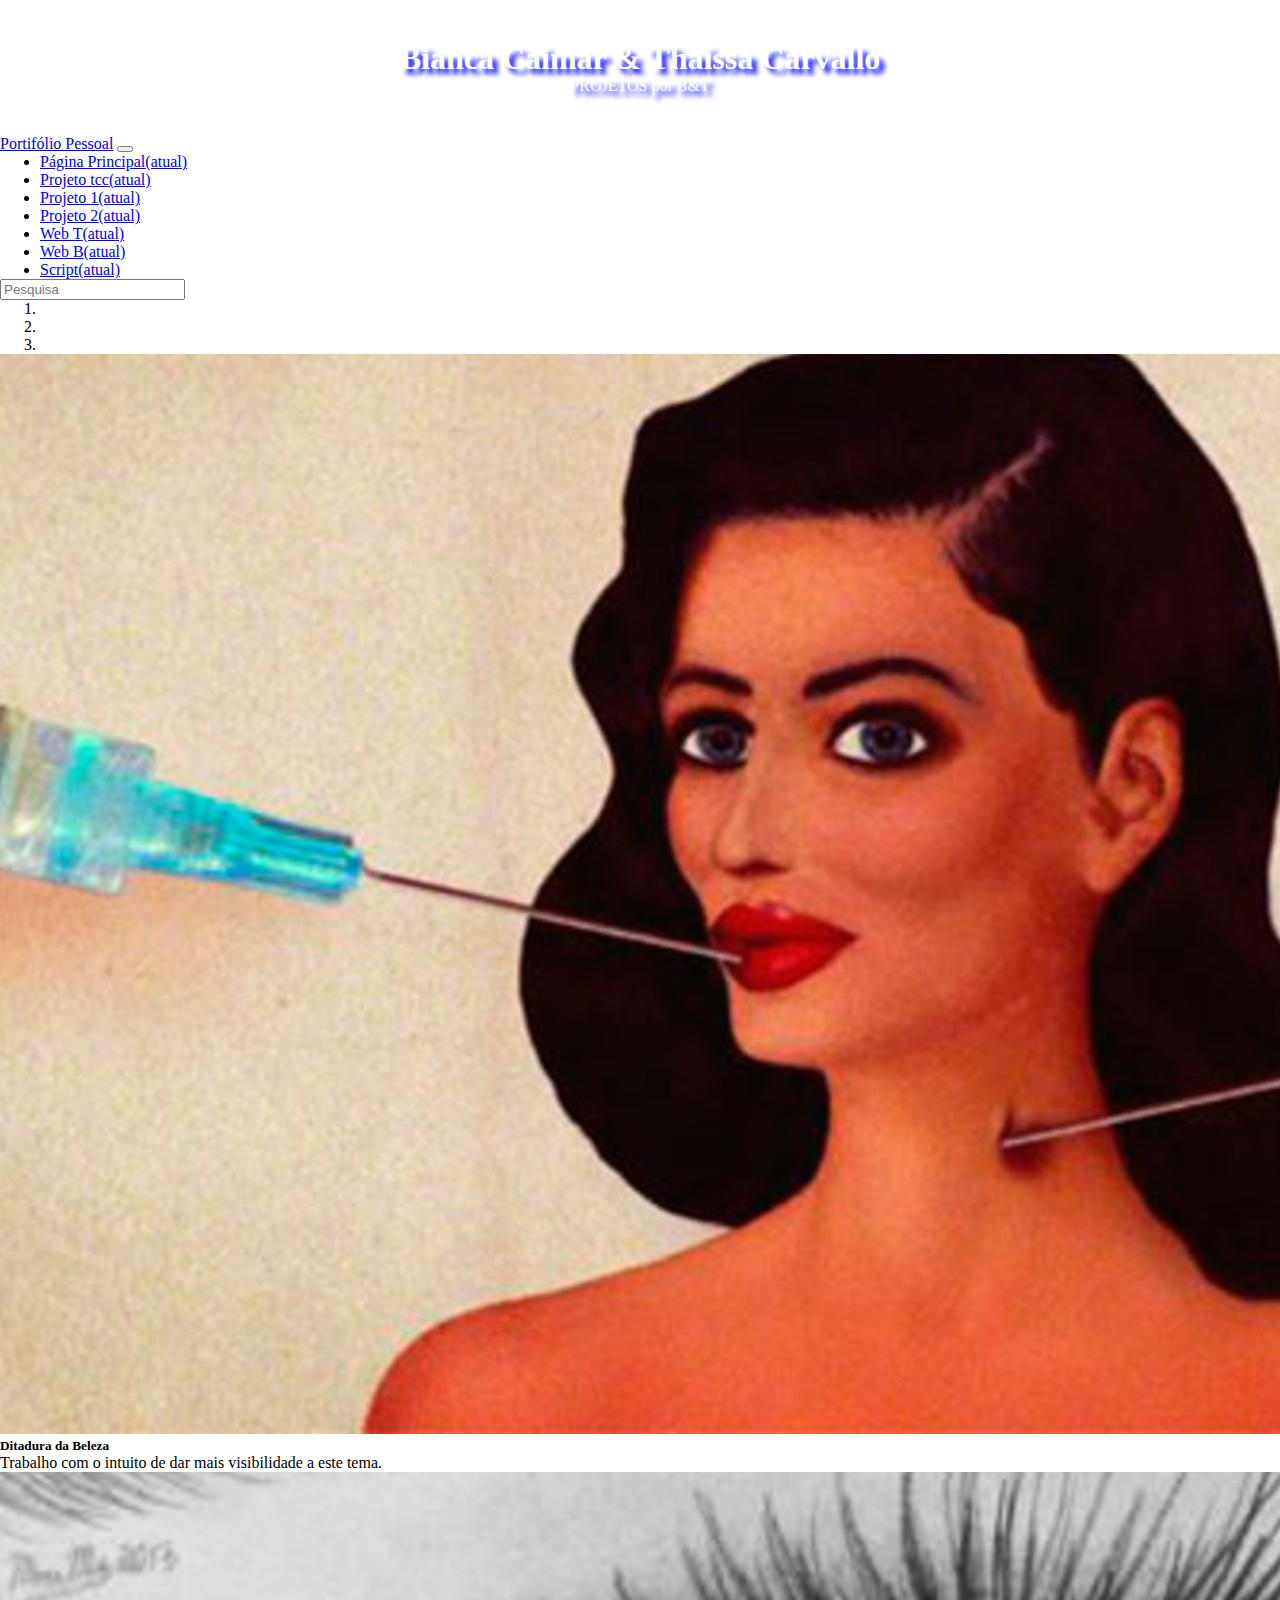
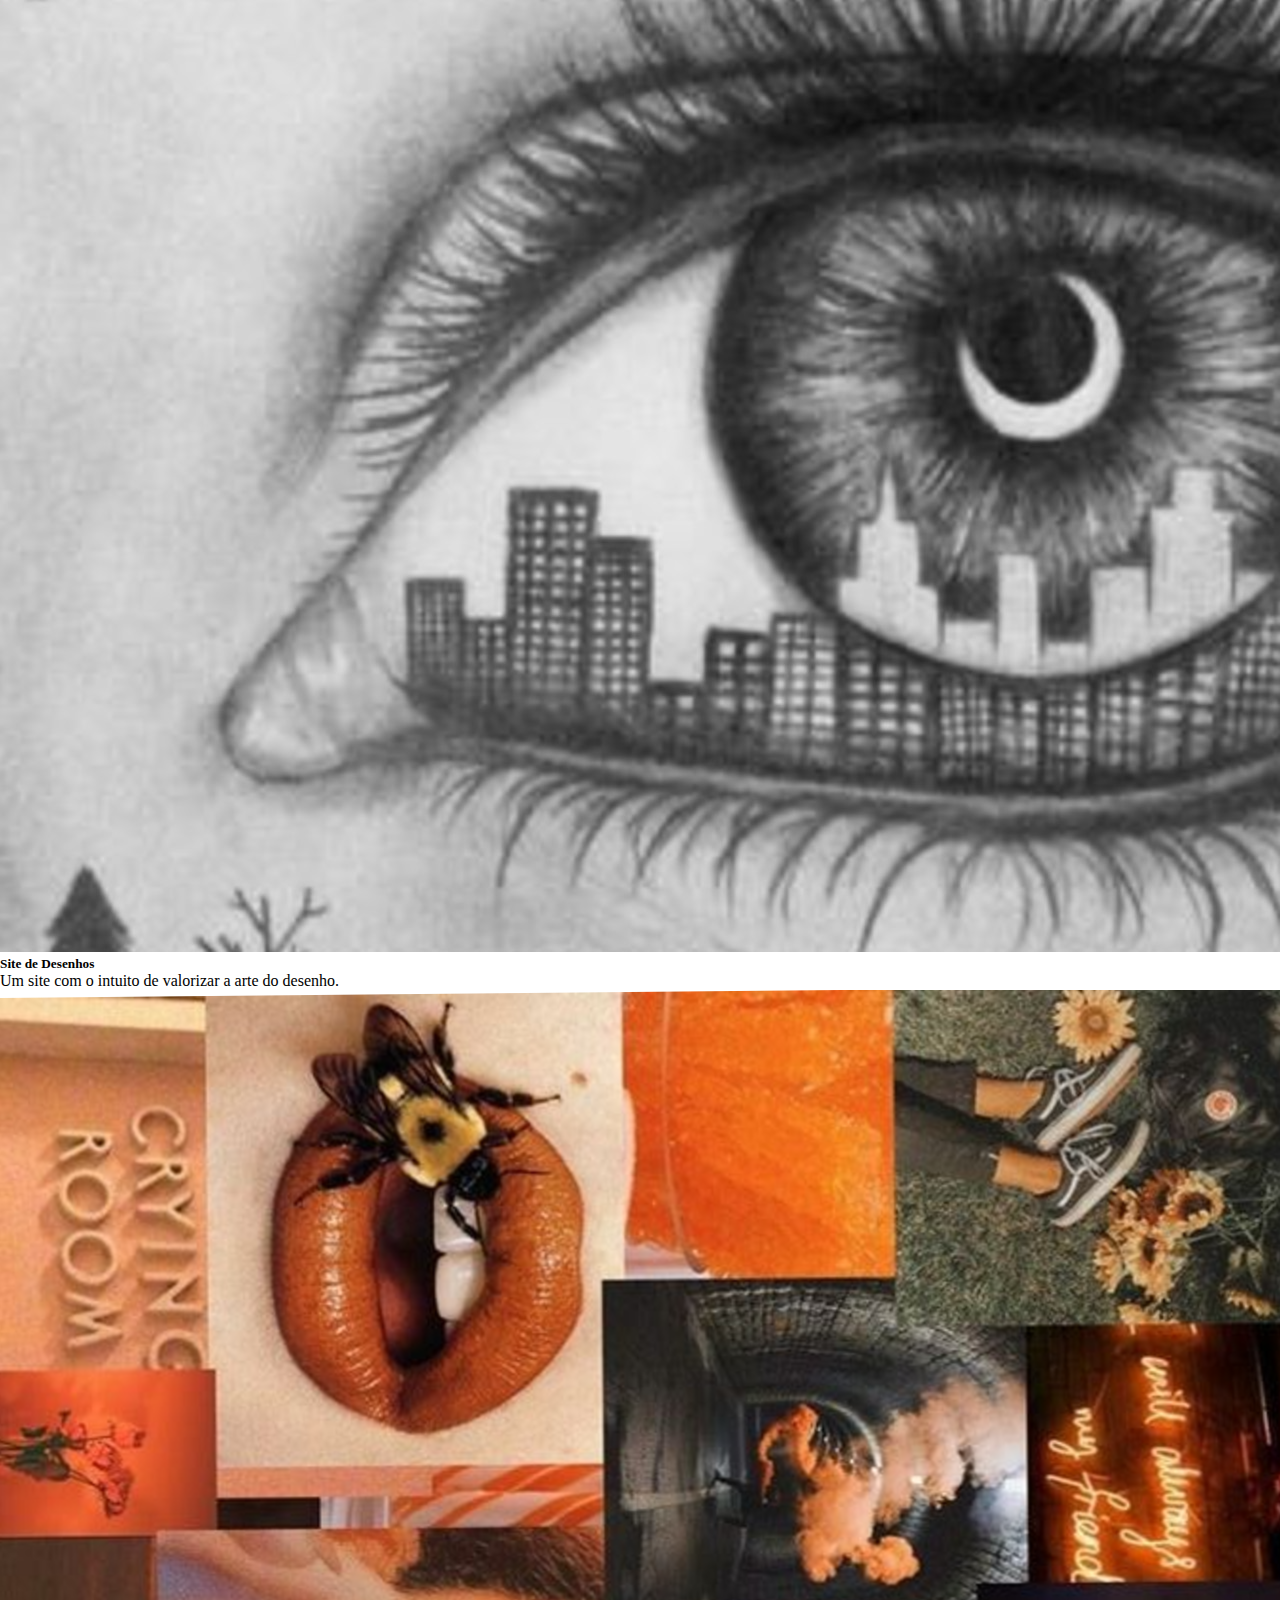
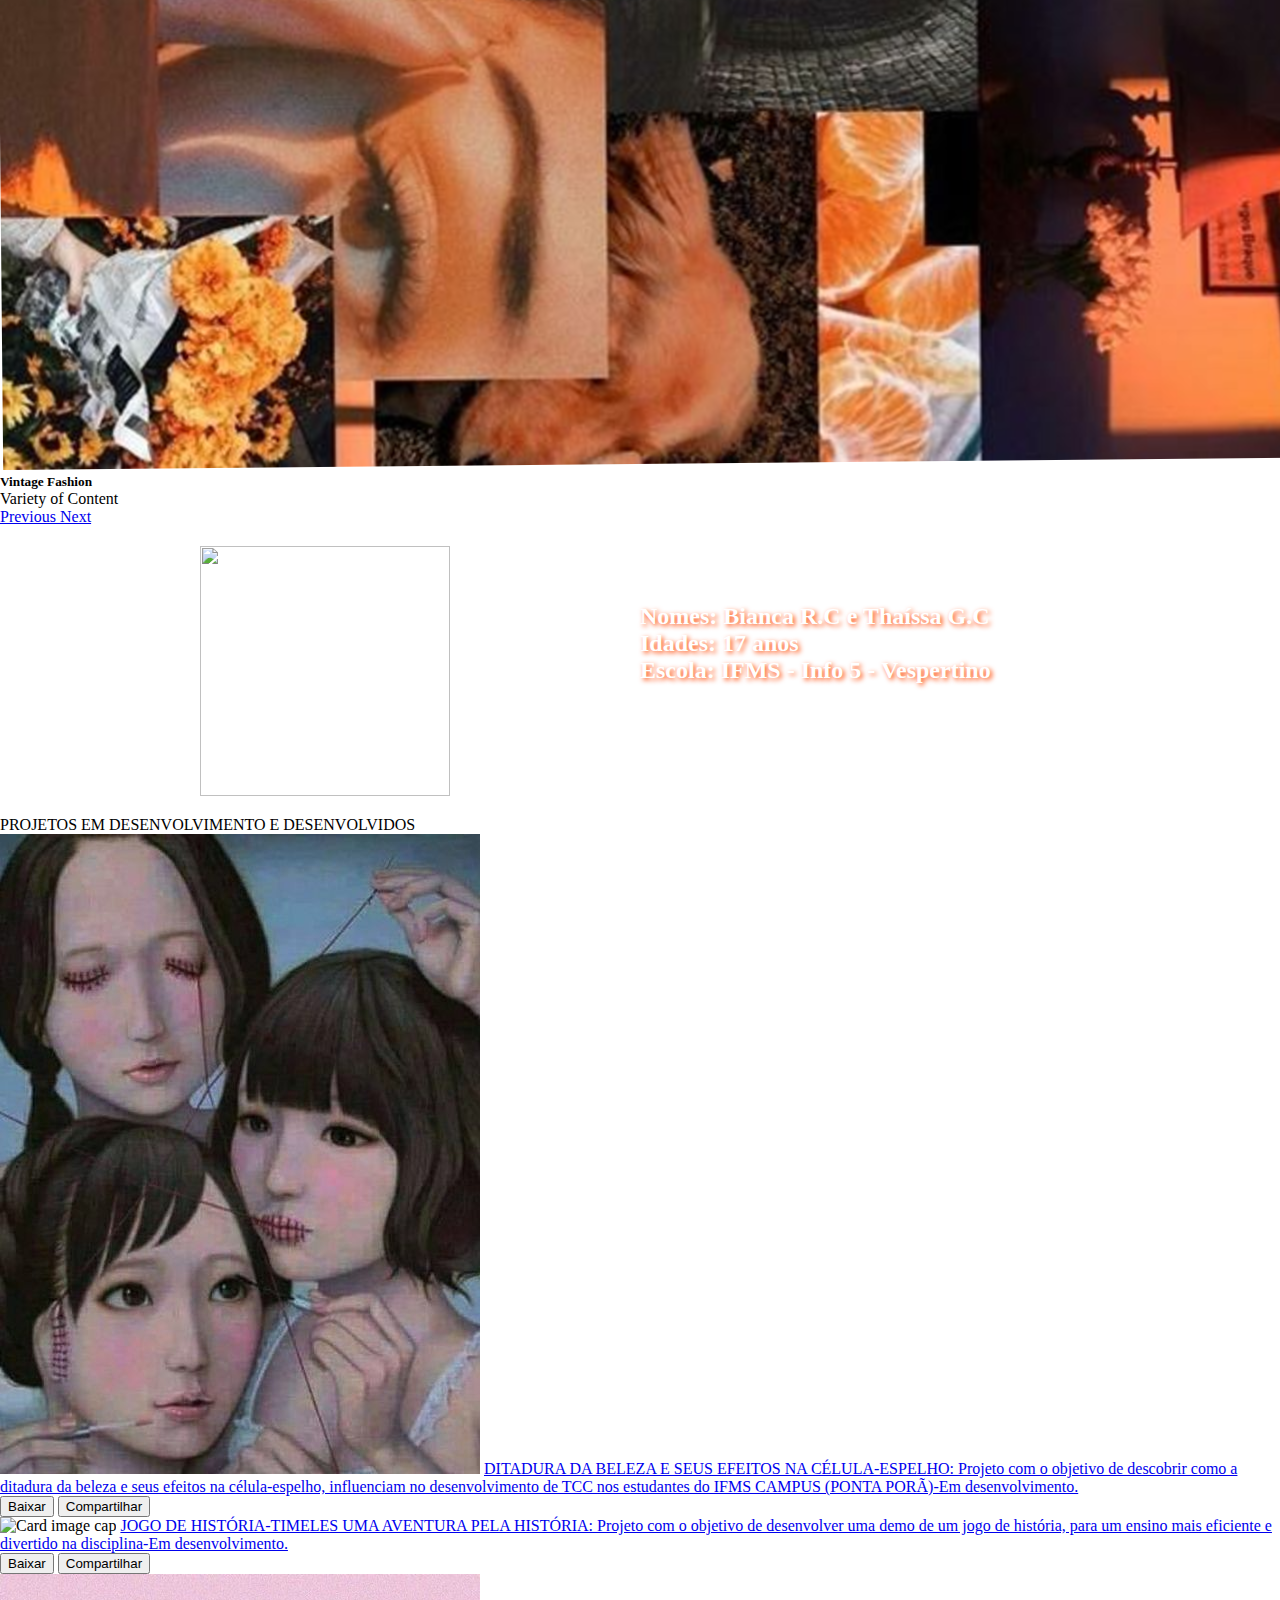
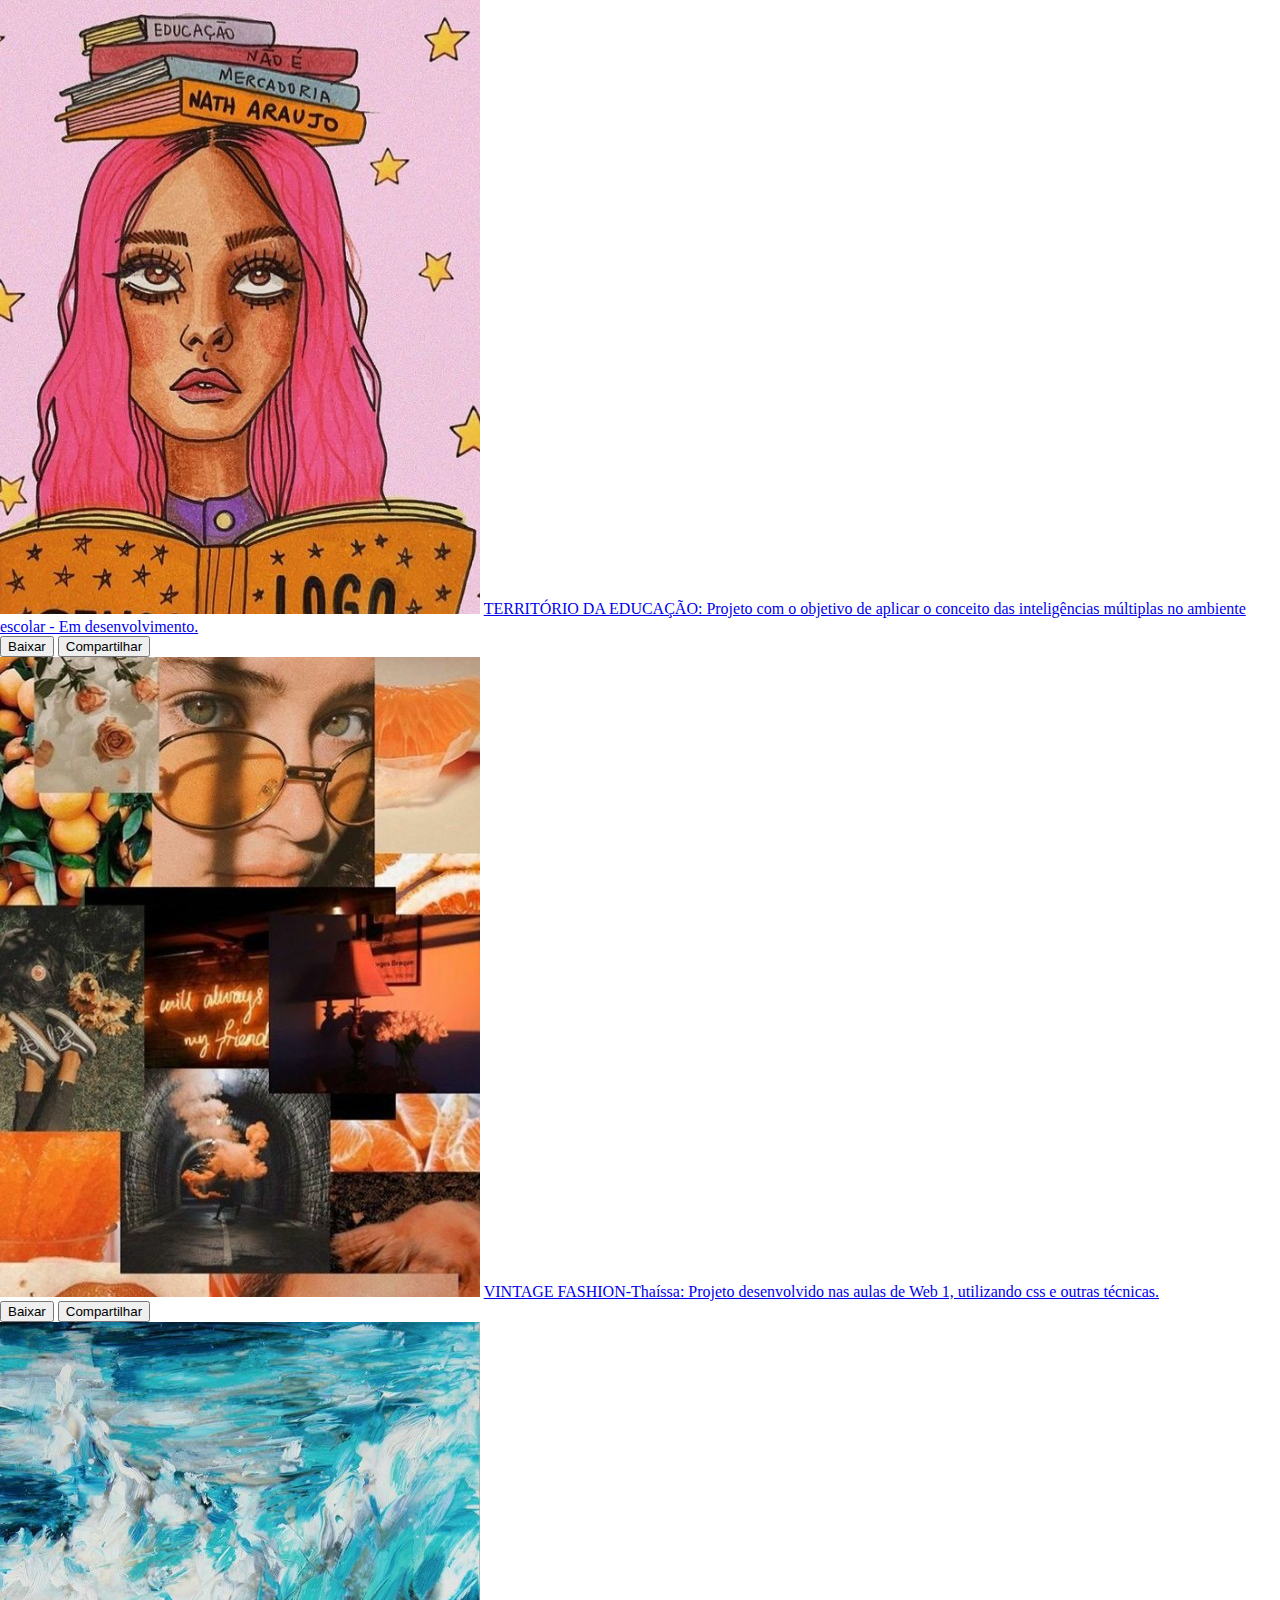
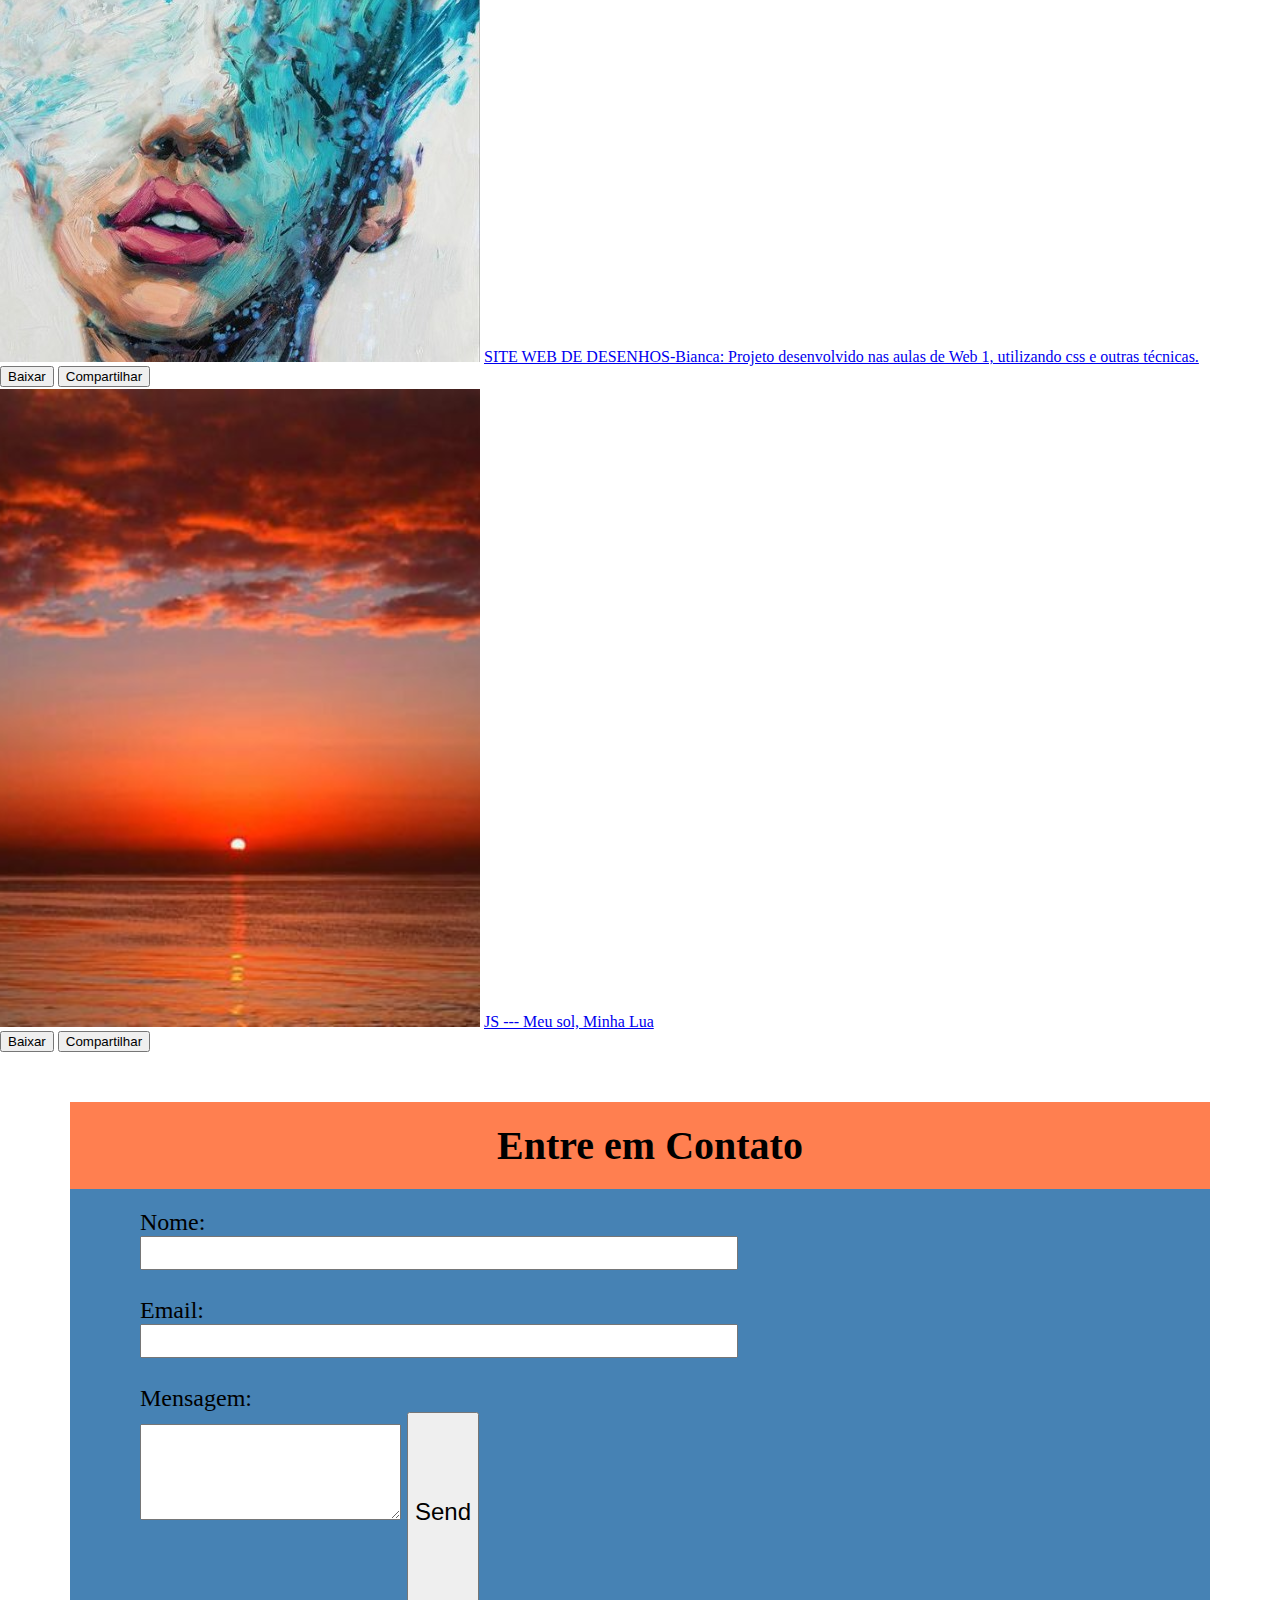
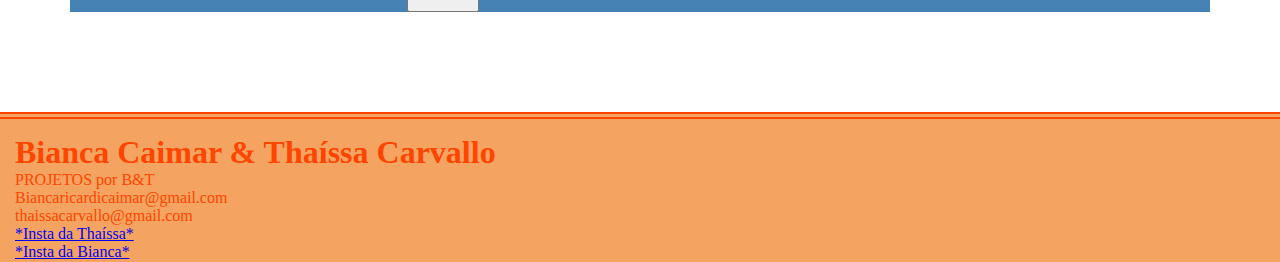
==== commit aae4fe4d: "Correção do carrosel e das imagens de baixo" ====
--- a/index.html
+++ b/index.html
@@ -68,24 +68,24 @@
      </ol>
      <div class="carousel-inner">
        <div class="carousel-item active">
-       <img class="d-block w-100" src="imgs/sol.jpg" alt="First slide">
+       <img class="d-block w-100" src= "imgs/carrosel1.jpg" alt="First slide">
        <div class="carousel-caption d-none d-md-block">
-      <h5> Sozin </h5>
-      <p> Precisava de outra imagem para combinar.</p>
+      <h5> Ditadura da Beleza </h5>
+      <p> Trabalho com o intuito de dar mais visibilidade a este tema.</p>
       </div>
        </div>
        <div class="carousel-item">
-         <img class="d-block w-100" src="imgs/sol1.jpg" alt="Second slide">
+         <img class="d-block w-100" src="imgs/carrosel2.jpg" alt="Second slide">
          <div class="carousel-caption d-none d-md-block">
-        <h5>Bem praiana</h5>
-        <p>Um por do sol no praia, com os céus de tons alaranjados.</p>
+        <h5>Site de Desenhos</h5>
+        <p>Um site com o intuito de valorizar a arte do desenho.</p>
         </div>
        </div>
        <div class="carousel-item">
-         <img class="d-block w-100" src="imgs/fundo.jpg" alt="Third slide">
+         <img class="d-block w-100" src="imgs/carrosel3.png" alt="Third slide">
          <div class="carousel-caption d-none d-md-block">
-        <h5>Um fundo laranja</h5>
-        <p>Tinta laranja.</p>
+        <h5>Vintage Fashion</h5>
+        <p>Variety of Content</p>
         </div>
        </div>
      </div>
@@ -110,7 +110,7 @@
     <div class="row">
       <div class="col-lg-4 col-md-6 col-sm-12">
         <div class="card">
-         <img class="card-img-top" src="./imgs/inco.jpeg" alt="Card image cap"/>
+         <img class="card-img-top" src="./imgs/img01.jpg" alt="Card image cap"/>
          <a class="card-text" href="p1.html" target="_self">DITADURA DA BELEZA E SEUS EFEITOS NA CÉLULA-ESPELHO: Projeto com o objetivo de descobrir como a ditadura da beleza e seus efeitos na célula-espelho, influenciam no desenvolvimento de TCC nos estudantes do IFMS CAMPUS (PONTA PORÃ)-Em desenvolvimento. </a>
            <div class="card-body">
              <button class="btn btn-primary">Baixar</button>
@@ -133,7 +133,7 @@
       <div class="col-lg-4 col-md-6 col-sm-12">
 
         <div class="card">
-         <img  class="card-img-top" src="./imgs/edu.jpeg" alt="Card image cap"/>
+         <img  class="card-img-top" src="./imgs/img3.jpg" alt="Card image cap"/>
          <a class="card-text" href="p3.html" target="_self">TERRITÓRIO DA EDUCAÇÃO: Projeto com o objetivo de aplicar o conceito das inteligências múltiplas no ambiente escolar - Em desenvolvimento.</a>
            <div class="card-body">
              <button class="btn btn-primary">Baixar</button>
@@ -147,7 +147,7 @@
       <div class="col-lg-4 col-md-6 col-sm-12">
 
         <div class="card">
-         <img class="card-img-top" src="./imgs/vintage.jpg" alt="Card image cap"/>
+         <img class="card-img-top" src="./imgs/img4.jpg" alt="Card image cap"/>
          <a class="card-text" href="p4.html" target="_self">VINTAGE FASHION-Thaíssa: Projeto desenvolvido nas aulas de Web 1, utilizando css e outras técnicas.</a>
            <div class="card-body">
              <button class="btn btn-primary">Baixar</button>
@@ -159,7 +159,7 @@
       <div class="col-lg-4 col-md-6 col-sm-12">
 
         <div class="card">
-         <img class="card-img-top" src="./imgs/art.jpeg" alt="Card image cap"/>
+         <img class="card-img-top" src="./imgs/img5.jpg" alt="Card image cap"/>
          <a class="card-text" href="p5.html" target="_self">SITE WEB DE DESENHOS-Bianca: Projeto desenvolvido nas aulas de Web 1, utilizando css e outras técnicas.</a>
            <div class="card-body">
              <button class="btn btn-primary">Baixar</button>
@@ -171,7 +171,7 @@
       <div class="col-lg-4 col-md-6 col-sm-12">
 
         <div class="card">
-         <img class="card-img-top" src="./imgs/sol1.jpg" alt="Card image cap"/>
+         <img class="card-img-top" src="./imgs/img6.png" alt="Card image cap"/>
          <a class="card-text" href="p6.html" target="_self">JS --- Meu sol, Minha Lua</a>
            <div class="card-body">
              <button class="btn btn-primary">Baixar</button>
